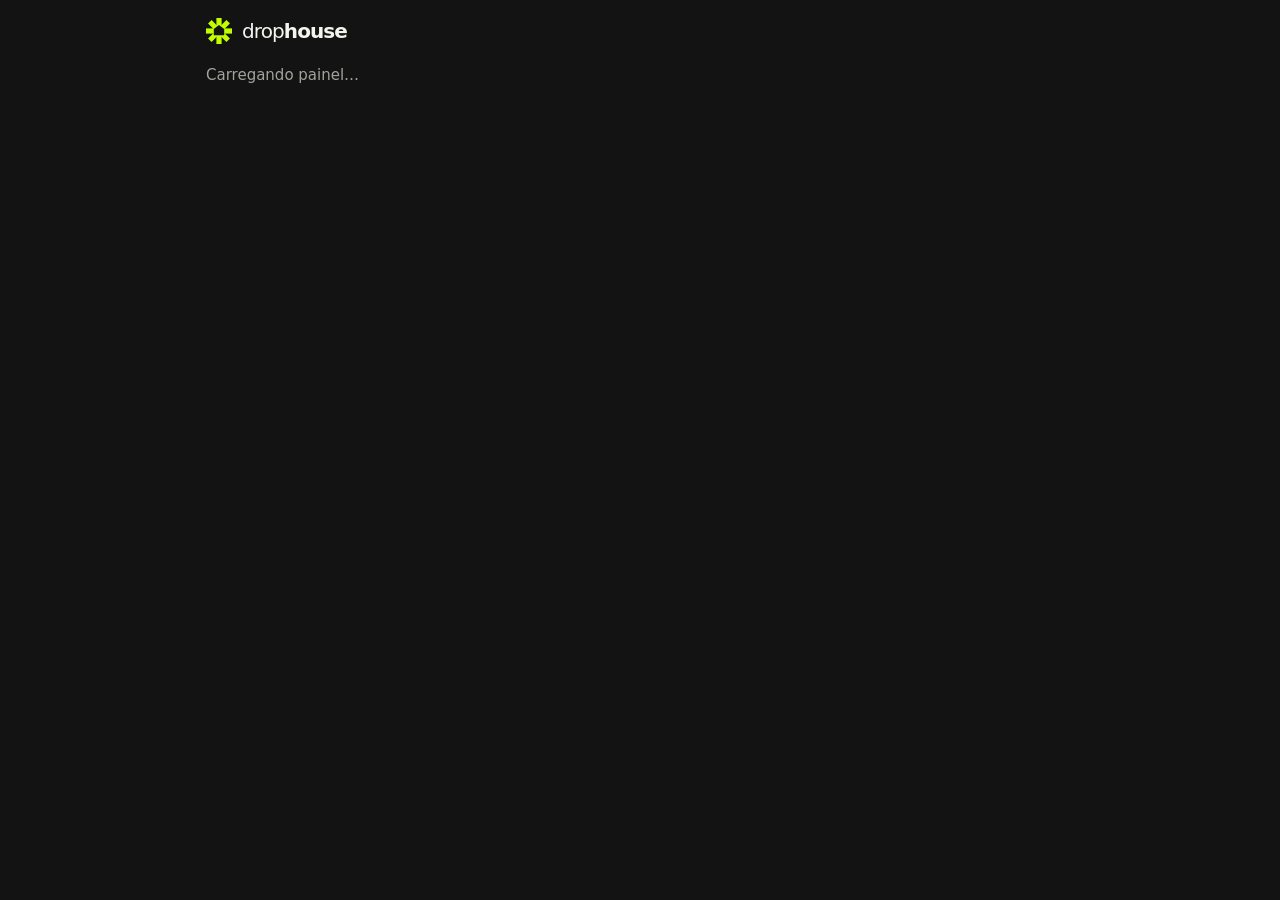
==== app/static/painel.html @ 4dff85c3 "docs+style: fluxo Impeccable (init, document, critique, polish) - PRODUCT.md: usuarios (voluntario e" ====
<!doctype html>
<html lang="pt-BR">
<head>
<meta charset="utf-8">
<meta name="viewport" content="width=device-width,initial-scale=1">
<title>Painel do Servir · DropHouse</title>
<link rel="icon" href="data:image/svg+xml,%3Csvg xmlns='http://www.w3.org/2000/svg' viewBox='0 0 100 100'%3E%3Crect width='100' height='100' rx='18' fill='%23131313'/%3E%3Ccircle cx='50' cy='50' r='26' fill='%23C1FF00'/%3E%3C/svg%3E">
<!-- pagina autocontida: aberta pelo QR code em celulares da rede local, que so enxergam /painel e /painel/dados -->
<style>
/* fonte Anton embutida: os celulares so enxergam /painel, nao /static */
@font-face{font-family:Anton;font-weight:400;font-display:swap;src:url([data-uri]) format('woff2')}
:root{--bg:#131313;--card:#1A1A1A;--card2:#212121;--bord:#2B2B2B;--txt:#F4F4EF;--mut:#A3A39C;
--lima:#C1FF00;--lima-a:rgba(193,255,0,.12);--azul:var(--lima);--verde:var(--lima);--verm:#FF5A47;--lar:#FFB020;color-scheme:dark}
*{box-sizing:border-box}
body{margin:0;background:var(--bg);color:var(--txt);font:15px/1.5 'Inter Tight',system-ui,-apple-system,Segoe UI,Roboto,sans-serif;-webkit-font-smoothing:antialiased}
::selection{background:var(--lima);color:#131313}
a{color:var(--lima)}
.wrap{max-width:900px;margin:0 auto;padding:16px}
h1,h2{font-family:Anton,'Arial Narrow',sans-serif;font-weight:400;text-transform:uppercase}
h1{font-size:1.9rem;line-height:1;margin:0}h2{font-size:1.1rem;letter-spacing:.02em;margin:0 0 .7rem}
h2 .mini{font-family:system-ui,sans-serif;text-transform:none}
.marca{display:flex;align-items:center;gap:10px;margin-bottom:18px;font-size:1.25rem;letter-spacing:-.045em;font-weight:300}
.marca b{font-weight:800}.marca svg{width:26px;height:26px;flex:none}
.top{display:flex;justify-content:space-between;align-items:flex-end;gap:10px;margin-bottom:16px;padding-bottom:14px;border-bottom:1px solid var(--bord)}
.mut{color:var(--mut)}.mini{font-size:.82rem}
.ok{color:var(--lima)}.warn{color:var(--lar)}.bad{color:var(--verm)}
.dot{display:inline-block;width:9px;height:9px;border-radius:50%;background:var(--lima);margin-right:5px;animation:vivo 1.6s ease-in-out infinite}
.dot.off{background:var(--verm);animation:none}
@keyframes vivo{50%{opacity:.35}}
@media(prefers-reduced-motion:reduce){.dot,.pt{animation:none!important}}
.tiles{display:grid;grid-template-columns:repeat(4,1fr);gap:10px;margin-bottom:14px}
@media(max-width:620px){.tiles{grid-template-columns:repeat(2,1fr)}}
.tile{background:var(--card);border:1px solid var(--bord);border-radius:20px;padding:16px 18px}
.tile b{display:block;font-family:Anton,'Arial Narrow',sans-serif;font-weight:400;font-size:2.1rem;line-height:1.05;color:var(--lima);font-variant-numeric:tabular-nums}
.tile span{color:var(--mut);font-size:.8rem}
.card{background:var(--card);border:1px solid var(--bord);border-radius:20px;padding:18px;margin-bottom:14px}
.item{display:flex;align-items:center;gap:10px;justify-content:space-between;padding:10px 12px;border-radius:12px;
background:var(--card2);border:1px solid var(--bord);margin:6px 0}
.item .t{flex:1;min-width:0;overflow-wrap:anywhere}
.item.ocup{border-color:rgba(255,176,32,.55)}
.pill{flex:none;font-size:.72rem;font-weight:800;letter-spacing:.06em;text-transform:uppercase;border-radius:999px;padding:3px 10px;color:#131313;background:#8A8A84}
.pill.livre{background:var(--lima)}.pill.ocupado{background:var(--lar)}.pill.offline{background:var(--verm);color:#131313}
.n{flex:none;font-family:Anton,'Arial Narrow',sans-serif;font-size:1.3rem;font-variant-numeric:tabular-nums}
.chips{display:flex;flex-wrap:wrap;gap:6px}
.chip{background:var(--card2);border:1px solid var(--bord);border-radius:999px;padding:4px 12px}
.chip.agora{border-color:var(--lar)}
progress{-webkit-appearance:none;appearance:none;width:100%;height:8px;margin-top:8px;border:0;border-radius:999px;overflow:hidden;background:var(--card2)}
progress::-webkit-progress-bar{background:var(--card2)}progress::-webkit-progress-value{background:var(--lima);border-radius:999px}
progress::-moz-progress-bar{background:var(--lima)}
.vazio{color:var(--mut);margin:4px 0}
.pt{display:inline-block;width:8px;height:8px;border-radius:50%;background:var(--mut);margin-right:8px;vertical-align:middle}
.pt.concluido{background:var(--lima)}.pt.erro{background:var(--lar)}.pt.rodando{background:var(--lima);animation:vivo 1.6s ease-in-out infinite}
/* quadro de envios ao Drive: o mesmo da tela do PC, juntando todos os PCs */
#uploads{position:fixed;right:12px;bottom:12px;width:330px;max-height:60vh;overflow:auto;background:var(--card);
border:1px solid #3C3C3C;border-radius:20px;box-shadow:0 22px 50px -16px rgba(0,0,0,.8);padding:12px 14px;z-index:60}
@media(max-width:620px){#uploads{left:8px;right:8px;bottom:8px;width:auto;max-height:45vh}}
#uploads .uphead{display:flex;justify-content:space-between;align-items:center;gap:6px;margin-bottom:6px;font-size:.9rem}
#uploads .uphead button{cursor:pointer;border:1px solid #3C3C3C;border-radius:999px;width:28px;height:28px;padding:0;font:inherit;font-weight:700;color:var(--txt);background:transparent}
#uploads progress{height:9px;margin:3px 0}
.upjob{padding:6px 0;border-top:1px solid var(--bord)}.upjob:first-of-type{border-top:0}
.uprow{display:flex;justify-content:space-between;gap:6px}
.upjob.concluido progress::-webkit-progress-value{background:var(--lima)}
.upjob.erro progress::-webkit-progress-value{background:var(--lar)}
.upfiles{font-size:.8rem;margin:2px 0 3px;font-family:ui-monospace,monospace}
.upfiles div{white-space:nowrap;overflow:hidden;text-overflow:ellipsis;opacity:.85}
.hidden{display:none!important}
</style>
</head>
<body>
<div class="wrap"><div class="marca"><svg viewBox="0 0 100 100" aria-hidden="true"><defs><mask id="casa"><rect width="100" height="100" fill="#fff"/><path d="M30 42 50 27.2 70 42V66H30Z" fill="#000"/></mask></defs><g mask="url(#casa)" fill="#C1FF00"><rect x="40" width="20" height="100"/><rect y="40" width="100" height="20"/><rect x="40.5" width="19" height="100" transform="rotate(45 50 50)"/><rect x="40.5" width="19" height="100" transform="rotate(-45 50 50)"/></g></svg><span>drop<b>house</b></span></div><div id="app"><p class="mut">Carregando painel…</p></div></div>
<div id="uploads" class="hidden"></div>
<script>
const $app = document.getElementById('app');
const esc = s => String(s ?? '').replace(/[&<>"']/g, c => ({ '&': '&amp;', '<': '&lt;', '>': '&gt;', '"': '&quot;', "'": '&#39;' }[c]));
let D = null, chegou = 0, online = true;

function dur(s) {
  s = Math.max(0, Math.floor(s)); const h = Math.floor(s / 3600), m = Math.floor(s % 3600 / 60), ss = s % 60;
  if (h) return `${h} h ${String(m).padStart(2, '0')} min`;
  return m ? `${m} min ${String(ss).padStart(2, '0')} s` : `${ss} s`;
}
// o tempo vem do proprio PC (relogios diferentes nao atrapalham) e continua contando aqui entre as atualizacoes
const decorrido = s => dur(s + (performance.now() - chegou) / 1000);
const nomePC = e => `${e.papel === 'lider' ? 'PC Líder' : 'PC Auxiliar'} <span class="mut mini">(${esc(e.estacao || e.nome)})</span>`;
const dataBR = d => (d || '').split('-').reverse().join('/');
const FASE = { selecionando: 'descarregando', copiando: 'copiando as fotos', concluido: 'revisando / enviando ao Drive' };

function frase(a) {
  const quem = a.voluntario ? ` pelo voluntário <b>${esc(a.voluntario)}</b>` : '';
  const prog = a.fase === 'copiando' && a.total ? ` (${a.feitos}/${a.total})` : '';
  return `${nomePC(a)} ocupado${quem}, ${FASE[a.fase] || 'descarregando'}${prog} há <b class="tempo" data-s="${a.segundos}">${decorrido(a.segundos)}</b>`;
}

function desenha() {
  if (!D) return;
  if (D.modo === 'auxiliar') {
    const l = D.lider;
    $app.innerHTML = `<div class="card"><h2>Esta é uma estação auxiliar</h2><p>O painel fica no PC Líder.${l ? ` Abra <a href="http://${esc(l.ip)}:${l.port}/painel">http://${esc(l.ip)}:${l.port}/painel</a>.` : ''}</p></div>`;
    return;
  }
  if (!D.servir) { $app.innerHTML = `<div class="card"><h2>Nenhum Servir ativo</h2><p class="mut">Assim que o líder iniciar um Dia de Servir, o painel aparece aqui sozinho.</p></div>`; return; }
  const g = D.gerais;
  $app.innerHTML = `
  <div class="top"><div><h1>${esc(D.servir.nome)}</h1><div class="mut mini">Painel de acompanhamento · ${esc(dataBR(D.servir.data))}</div></div>
   <div class="mini mut" style="text-align:right"><span class="dot ${online ? '' : 'off'}"></span>${online ? 'ao vivo' : 'sem conexão'}<br>atualizado ${esc(D.atualizado)}</div></div>
  <div class="tiles">
   <div class="tile"><b>${g.total_fotos}</b><span>fotos descarregadas</span></div>
   <div class="tile"><b>${g.ja_descarregaram}/${g.voluntarios}</b><span>voluntários já descarregaram</span></div>
   <div class="tile"><b>${g.pcs_ocupados}</b><span>PC(s) ocupado(s) agora</span></div>
   <div class="tile"><b>${g.pcs_livres}/${g.pcs}</b><span>PC(s) livre(s)${g.pcs_offline ? ` · <span class="bad">${g.pcs_offline} sem resposta</span>` : ''}</span></div>
  </div>
  ${(D.versoes_diferentes || []).length ? `<div class="card" style="border-color:var(--lar)"><b class="warn">PCs com versão diferente do líder (v${esc(D.versao_lider)}):</b> ${D.versoes_diferentes.map(esc).join(', ')}.<br><span class="mini mut">Instale a mesma versão em todos os PCs para que a numeração e as estatísticas fiquem certas.</span></div>` : ''}
  <div class="card"><h2>Descarregando agora</h2>
   ${D.agora.map(a => `<div class="item ocup"><span class="t">${frase(a)}${a.fase === 'copiando' && a.total ? `<progress value="${a.feitos}" max="${a.total}"></progress>` : ''}</span></div>`).join('') || '<p class="vazio">Ninguém descarregando no momento.</p>'}
  </div>
  <div class="card"><h2>Faltam descarregar <span class="mut mini">(${D.faltam.length})</span></h2>
   <div class="chips">${D.faltam.map(f => `<span class="chip ${f.descarregando_agora ? 'agora' : ''}">${esc(f.voluntario)}${f.descarregando_agora ? ' <span class="warn mini">· descarregando agora</span>' : ''}</span>`).join('') || '<p class="vazio ok">Todos os voluntários já descarregaram.</p>'}</div>
  </div>
  <div class="card"><h2>PCs conectados</h2>
   ${D.estacoes.map(e => {
     const a = e.atividade || {}, st = !e.online ? 'offline' : e.sem_suporte ? '' : a.estado;
     const rot = { livre: 'Livre', ocupado: 'Ocupado', offline: 'Sem resposta' }[st] || 'Conectado';
     const det = st === 'ocupado' ? `<br><span class="mini mut">${a.voluntario ? esc(a.voluntario) + ' · ' : ''}há <span class="tempo" data-s="${a.segundos}">${decorrido(a.segundos)}</span></span>`
       : e.sem_suporte ? '<br><span class="mini mut">versão sem status (atualize esta estação)</span>' : '';
     return `<div class="item"><span class="t">${nomePC(e)} <span class="mini mut">${esc(e.ip || '')} · ${e.versao ? 'v' + esc(e.versao) : 'versão ?'}</span>${e.online && e.versao !== D.versao_lider ? ' <span class="mini warn">· versão diferente do líder</span>' : ''}${det}</span><span class="pill ${st}">${rot}</span></div>`;
   }).join('')}
   ${D.estacoes.length === 1 ? '<p class="mut mini">Nenhum PC auxiliar conectado ao líder.</p>' : ''}
  </div>
  <div class="card"><h2>Já descarregaram <span class="mut mini">(${D.ja_descarregaram.length})</span></h2>
   ${D.ja_descarregaram.map(v => `<div class="item"><span class="t"><b>${esc(v.voluntario)}</b><br><span class="mini mut">${v.vezes} descarregamento(s)${Object.keys(v.categorias).length ? ' · ' + Object.entries(v.categorias).map(([c, n]) => `${esc(c)} (${n})`).join(', ') : ''}${v.estacoes.length ? ' · ' + v.estacoes.map(esc).join(', ') : ''}${v.ultimo ? ' · último às ' + esc(v.ultimo.slice(11, 16)) : ''}</span></span><span class="n">${v.fotos} <span class="mini mut">fotos</span></span></div>`).join('') || '<p class="vazio">Ninguém descarregou ainda.</p>'}
  </div>
`;
}

const $up = document.getElementById('uploads');
let upMin = false, upUlt = '';
try { upMin = localStorage.getItem('painelUploadsMin') === '1'; } catch (e) { }
function desenhaUploads() {
  const lista = (D && D.servir && D.uploads) || [];
  const chave = JSON.stringify(lista) + upMin;
  if (chave === upUlt) return; upUlt = chave;   // so redesenha quando muda (nao perde a rolagem)
  if (!lista.length) { $up.classList.add('hidden'); document.body.style.paddingBottom = ''; return; }
  $up.classList.remove('hidden');
  const ativo = j => j.estado === 'fila' || j.estado === 'rodando';
  const ativos = lista.filter(ativo), feitos = lista.reduce((a, j) => a + j.feitos, 0), total = lista.reduce((a, j) => a + j.total, 0);
  const ordem = lista.slice().reverse().sort((a, b) => ativo(b) - ativo(a));   // em andamento primeiro, depois os mais recentes
  $up.innerHTML = `<div class="uphead"><b>${ativos.length ? `Enviando ao Drive · ${ativos.length} em andamento` : 'Envios ao Drive concluídos'}</b><button id="up-min" aria-label="${upMin ? 'Expandir' : 'Minimizar'}">${upMin ? '+' : '−'}</button></div>
    ${upMin ? `<progress value="${total ? feitos / total : 0}" max="1"></progress>` : ordem.map(j => `<div class="upjob ${esc(j.estado)}">
      <div class="uprow"><span><i class="pt ${esc(j.estado)}"></i><b>${esc(j.fotografo)}</b></span><span class="mini">${j.feitos}/${j.total}</span></div>
      <div class="mini mut">${j.papel === 'lider' ? 'PC Líder' : 'PC Auxiliar'} (${esc(j.estacao)})</div>
      <progress value="${j.progresso}" max="1"></progress>
      ${j.estado === 'rodando' && (j.atuais || []).length ? `<div class="upfiles">${j.atuais.map(n => `<div title="${esc(n)}">${esc(n)}</div>`).join('')}</div>` : ''}
      <div class="mini mut">${esc(j.estado === 'concluido' || j.estado === 'erro' ? j.msg : j.estado === 'fila' ? 'Na fila de envio...' : 'Enviando para ' + j.destino)}${j.erros ? ` · <span class="bad">${j.erros} com erro</span>` : ''}</div></div>`).join('')}`;
  $up.querySelector('#up-min').onclick = () => { upMin = !upMin; try { localStorage.setItem('painelUploadsMin', upMin ? '1' : '0'); } catch (e) { } upUlt = ''; desenhaUploads(); };
  // no celular o quadro fica embaixo: deixa espaco para rolar o painel ate o fim
  document.body.style.paddingBottom = innerWidth <= 620 ? ($up.offsetHeight + 16) + 'px' : '';
}

async function atualiza() {
  try {
    const r = await fetch('/painel/dados', { cache: 'no-store' });
    if (!r.ok) throw new Error(r.status);
    D = await r.json(); chegou = performance.now(); online = true;
  } catch (e) { online = false; }
  desenha(); desenhaUploads();
}
// so o tempo muda a cada segundo: atualiza o texto sem redesenhar a pagina
setInterval(() => document.querySelectorAll('.tempo').forEach(t => { t.textContent = decorrido(+t.dataset.s); }), 1000);
setInterval(atualiza, 2000); atualiza();
</script>
</body>
</html>
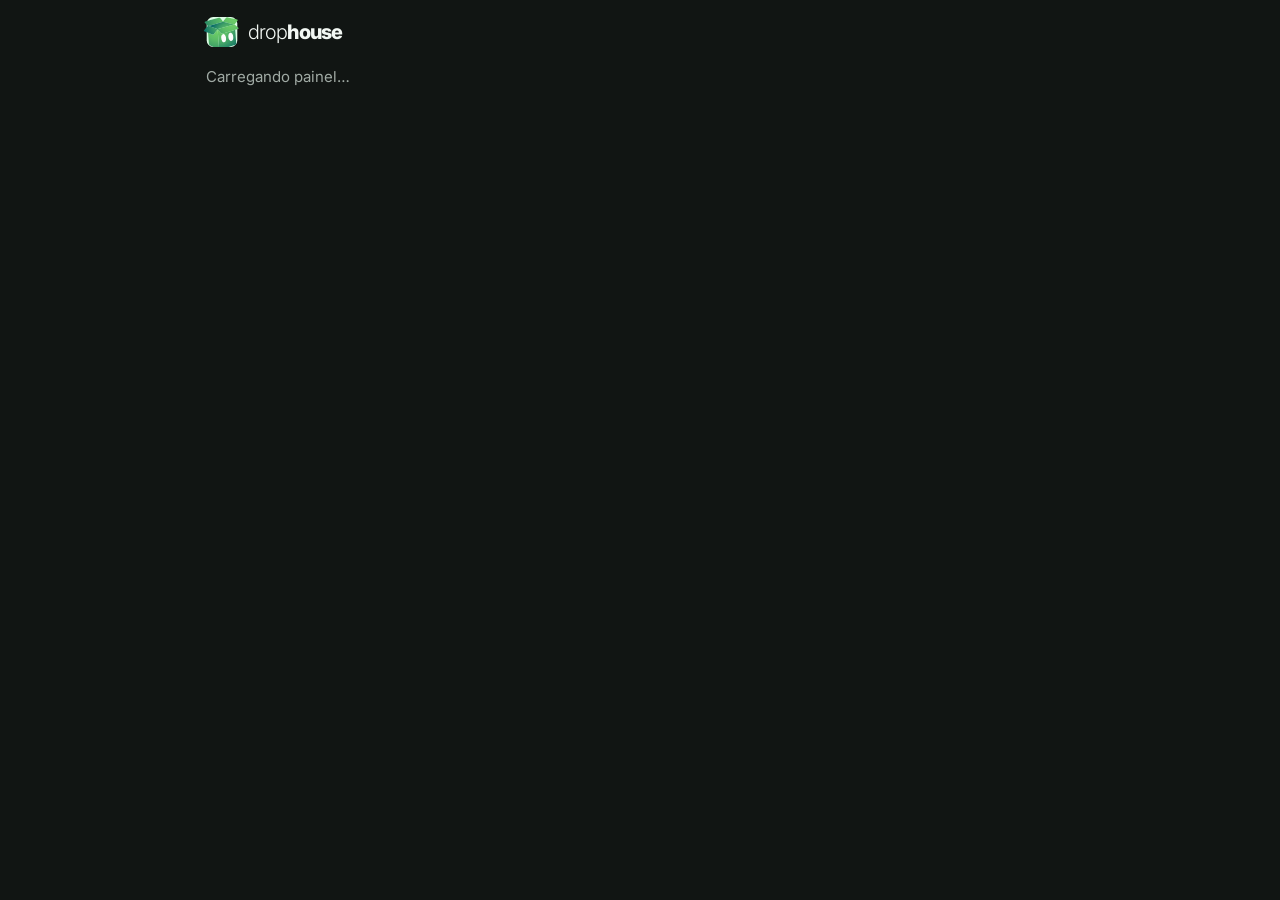
==== commit 0b5b9fba: "design: logo da caixa animado, cores do logo, fonte Inter e formulario mais enxuto - Novo simbolo do" ====
--- a/app/static/painel.html
+++ b/app/static/painel.html
@@ -4,35 +4,54 @@
 <meta charset="utf-8">
 <meta name="viewport" content="width=device-width,initial-scale=1">
 <title>Painel do Servir · DropHouse</title>
-<link rel="icon" href="data:image/svg+xml,%3Csvg xmlns='http://www.w3.org/2000/svg' viewBox='0 0 100 100'%3E%3Crect width='100' height='100' rx='18' fill='%23131313'/%3E%3Ccircle cx='50' cy='50' r='26' fill='%23C1FF00'/%3E%3C/svg%3E">
+<link rel="icon" href="data:image/svg+xml,%3Csvg xmlns=%22http://www.w3.org/2000/svg%22 viewBox=%2256 22 694 682%22%3E%3Cdefs%3E%3CclipPath id=%22dh-recorte%22%3E%3Cpath d=%22M816.16,37.08h-384.31c-3.59,0-7.15.1-10.68.28-24.42-14.74-56.27-23.65-91.1-23.65H-54.25c-76.92,0-139.27,43.47-139.27,97.09v258.45c0,53.62,62.35,97.09,139.27,97.09h125.87v123.87c0,53.62,62.35,97.09,139.27,97.09h384.31c76.92,0,139.27-43.47,139.27-97.09v-100.5h81.68c76.92,0,139.27-43.47,139.27-97.09V134.18c0-53.62-62.35-97.09-139.27-97.09Z%22/%3E%3C/clipPath%3E%3CradialGradient id=%22dh-g1%22 cx=%22329.35%22 cy=%22294.97%22 r=%22623.52%22 gradientTransform=%22translate(-39.03 33.82) rotate(-4.54)%22 gradientUnits=%22userSpaceOnUse%22%3E%3Cstop offset=%220%22 stop-color=%22#70d068%22/%3E%3Cstop offset=%22.17%22 stop-color=%22#6aca67%22/%3E%3Cstop offset=%22.39%22 stop-color=%22#5abb67%22/%3E%3Cstop offset=%22.63%22 stop-color=%22#40a167%22/%3E%3Cstop offset=%22.89%22 stop-color=%22#1c7e67%22/%3E%3Cstop offset=%221%22 stop-color=%22#0b6d67%22/%3E%3C/radialGradient%3E%3CradialGradient id=%22dh-g2%22 href=%22#dh-g1%22 cx=%22329.36%22 cy=%22268.51%22 r=%22571.38%22/%3E%3CradialGradient id=%22dh-g3%22 href=%22#dh-g1%22 cx=%22635.5%22 cy=%22164.16%22 r=%22620.18%22/%3E%3CradialGradient id=%22dh-g4%22 href=%22#dh-g1%22 cx=%22741.71%22 cy=%2221.06%22 r=%22873.48%22/%3E%3CradialGradient id=%22dh-g5%22 href=%22#dh-g1%22 cx=%22564.69%22 cy=%22435.6%22 r=%22399.72%22/%3E%3C/defs%3E%3Crect fill=%22#ddfde6%22 x=%2271.62%22 y=%2238.03%22 width=%22662.86%22 height=%22649.28%22 rx=%22139.27%22/%3E%3Cg clip-path=%22url(#dh-recorte)%22%3E%3Cpath fill=%22url(#dh-g1)%22 d=%22M349.31,749.7c-5.46-.01-10.59-.85-16.11-3.58l-195.29-96.59c-10.98-5.43-17.29-18.47-18.27-29.88l-3.92-45-6.2-86.52-1.48-20.72-4.56-56.84-2.36-31.57,95.7,36.02c11.36,4.27,24.1-1.39,31.33-10.84,25.37-33.18,50.57-65.46,78.34-96.74.6-.69,1.18-.89,1.78-.2l30.02,390.9,2.92,36.69c.68,8.61,2.7,9.74,8.12,14.87Z%22/%3E%3Cpath fill=%22url(#dh-g2)%22 d=%22M691.72,356.32c.81,1.99,1.29,4.62,1.51,7.43l11.9,160.17,6.38,85.01c1,13.29-6.98,27.92-20.19,32.19l-168.18,54.37-147.94,47.21-7.68,2.71c-6.16,2.17-12,4.33-18.22,4.3-5.42-5.13-7.43-6.27-8.12-14.87l-2.92-36.69-30.02-390.9,71.59,80.67c1.59,1.79,3.98,3.27,6.2,4.26l6.34,2.8c9.19,4.07,18.58,2.85,28.43-.03l204.86-59.92,63.35-18.39,3.22,34.48-.53,5.22Z%22/%3E%3Cpath fill=%22url(#dh-g3)%22 d=%22M761.74,287.54c-1.1,3.59-4.35,8.55-9.17,10l-63.54,19.08-63.35,18.39-204.86,59.92c-9.85,2.88-19.24,4.09-28.43.03l-6.34-2.8c-2.22-.99-4.61-2.47-6.2-4.26l-71.59-80.67c-.6-.69-1.18-.49-1.78.2-27.77,31.27-52.97,63.56-78.34,96.74-7.23,9.45-19.97,15.12-31.33,10.84l-95.7-36.02-83.75-32.66c-7.57-2.95-8.2-12.47-5.46-18.02,2.13-4.34,4.47-6.22,7.25-9.56l7.4-8.89c2.49-2.99,5.34-5.75,7.53-8.8,2.04-2.84,4.52-4.57,6.64-7.11,9.58-11.44,19.09-22.39,29.22-33.44l21.74-23.72c1.39-1.51,3.66-1.91,3.83-4.39,5.65.9,12.23-1.66,17.69.2l128.27,43.71,60.85,21.45c4.12,1.45,7.46,2.59,12.22,1.26l310.86-87.09c1.58-2.96,3.96-1.41,5.98-1.95l27.91-7.46,13.93-1.76,45.41,39.3,38.85,33.43c4.03,3.48,5.8,8.98,4.25,14.05Z%22/%3E%3Cpath fill=%22url(#dh-g4)%22 d=%22M741.57,114.64l-19.76,25.36c-6.26,8.03-12.35,15.47-18.74,23.48l-16.22,20.3-10.44,13.62c-.79,1.03-1.98,1.78-2.82,2.06l-.37,1.29-13.93,1.76-42.44-10.91-188.15-49.97-2.55-1.39c-1.01-.55-1.57.75-2.44,1.01l-159.2,47.13-151.31,44.22c-5.46-1.86-12.04.7-17.69-.2l-23.37-24.55-41.25-43.02c-4.44-4.64-5.93-11.37-3.42-16.94,3.03-6.74,8.91-9.87,15.91-11.87l108.79-31.13,184.27-49.36c11.61-3.11,25.24.23,32.31,9.23l22.08,28.15,12.59,16.13,21.32,27.11,8.3-10.5,36.61-43.27,5.16-6.49,11.96-14.24c8.27-11.25,22.37-18.83,36.96-15.56l78.97,17.7c11.11,2.5,21.17,4.37,32.3,6.83l96.4,21.37c5.26,1.16,9.32,4.55,10.91,8.27,1.98,4.61,2.29,10.48-.73,14.36Z%22/%3E%3Cpath fill=%22url(#dh-g5)%22 d=%22M659.3,202.51l-27.91,7.46c-2.03.54-4.4-1.01-5.98,1.95l-310.86,87.09c-4.76,1.33-8.1.19-12.22-1.26l-60.85-21.45-128.27-43.71,151.31-44.22,159.2-47.13c.87-.26,1.44-1.56,2.44-1.01l2.55,1.39,188.15,49.97,42.44,10.91Z%22/%3E%3Cg fill=%22#fdfdfd%22%3E%3Cpath d=%22M625.86,548.77c-13.99,11.01-30.3,11.3-44.54,1.94-41.9-27.54-54.85-124.46-20.61-160.81,12.71-13.49,32.28-14.97,47.68-4.11,34.23,24.13,44.45,83.53,37.16,124.31-2.68,14.97-8.8,28.16-19.69,38.67Z%22/%3E%3Cpath d=%22M478.05,569.5c-11.32,16.48-28.74,22.55-47.64,14.4-8.47-3.65-13.56-11.43-20.8-17.55-16.49-24.93-23.62-54.11-23.97-84.17-.33-28.39,8.83-66.32,37.68-72.71,54.45-12.07,91.02,107.23,54.73,160.03Z%22/%3E%3C/g%3E%3C/g%3E%3C/svg%3E">
 <!-- pagina autocontida: aberta pelo QR code em celulares da rede local, que so enxergam /painel e /painel/dados -->
 <style>
-/* fonte Anton embutida: os celulares so enxergam /painel, nao /static */
-@font-face{font-family:Anton;font-weight:400;font-display:swap;src:url([data-uri]) format('woff2')}
-:root{--bg:#131313;--card:#1A1A1A;--card2:#212121;--bord:#2B2B2B;--txt:#F4F4EF;--mut:#A3A39C;
---lima:#C1FF00;--lima-a:rgba(193,255,0,.12);--azul:var(--lima);--verde:var(--lima);--verm:#FF5A47;--lar:#FFB020;color-scheme:dark}
+/* fonte Inter embutida: os celulares so enxergam /painel, nao /static */
+@font-face{font-family:Inter;font-weight:100 900;font-display:swap;src:url([data-uri]) format('woff2-variations')}
+:root{--bg:#111513;--card:#171C1A;--card2:#1E2422;--bord:#28302D;--txt:#F2F7F3;--mut:#A0AAA4;
+--lima:#70D068;--lima-a:rgba(112,208,104,.13);--azul:var(--lima);--verde:var(--lima);--verm:#FF5A47;--lar:#FFB020;color-scheme:dark}
 *{box-sizing:border-box}
-body{margin:0;background:var(--bg);color:var(--txt);font:15px/1.5 'Inter Tight',system-ui,-apple-system,Segoe UI,Roboto,sans-serif;-webkit-font-smoothing:antialiased}
-::selection{background:var(--lima);color:#131313}
+body{margin:0;background:var(--bg);color:var(--txt);font:15px/1.5 Inter,system-ui,-apple-system,Segoe UI,sans-serif;-webkit-font-smoothing:antialiased}
+::selection{background:var(--lima);color:#0A2E2B}
 a{color:var(--lima)}
 .wrap{max-width:900px;margin:0 auto;padding:16px}
-h1,h2{font-family:Anton,'Arial Narrow',sans-serif;font-weight:400;text-transform:uppercase}
+h1,h2{font-family:Inter,system-ui,sans-serif;font-weight:800;text-transform:uppercase}
 h1{font-size:1.9rem;line-height:1;margin:0}h2{font-size:1.1rem;letter-spacing:.02em;margin:0 0 .7rem}
-h2 .mini{font-family:system-ui,sans-serif;text-transform:none}
+h2 .mini{font-weight:400;text-transform:none}
 .marca{display:flex;align-items:center;gap:10px;margin-bottom:18px;font-size:1.25rem;letter-spacing:-.045em;font-weight:300}
-.marca b{font-weight:800}.marca svg{width:26px;height:26px;flex:none}
+.marca b{font-weight:800}
+/* simbolo animado: mesmo do index (style.css), copiado porque o painel e autocontido */
+.simbolo{width:32px;height:32px;flex:none;overflow:visible}
+.simbolo .dh-caixa{transform-box:view-box;transform-origin:50% 92%;animation:dh-pulo 7s cubic-bezier(.16,1,.3,1) infinite}
+.simbolo .dh-olhos{animation:dh-olhar 7s ease-in-out infinite}
+.simbolo.segue .dh-olhos{animation:none;translate:var(--ox,0) var(--oy,0);transition:translate .12s ease-out}
+/* clique no simbolo: pulo mais alto com os olhos apertados de alegria (app.js poe .pula ate a animacao acabar) */
+.simbolo{cursor:pointer}
+svg.simbolo.pula .dh-caixa{animation:dh-pulinho .9s cubic-bezier(.16,1,.3,1)}
+svg.simbolo.pula .dh-olho{animation:dh-apertar .9s ease-in-out}
+svg.simbolo.pula+.wordmark{animation:dh-esbarra .9s}
+@keyframes dh-pulinho{0%{transform:none}14%{transform:scale(1.1,.86)}42%{transform:translateY(-34%) rotate(-11deg) scale(.94,1.08)}66%{transform:translateY(0) rotate(4deg) scale(1.12,.86)}82%{transform:translateY(-7%) rotate(-1deg) scale(.98,1.03)}100%{transform:none}}
+@keyframes dh-apertar{0%,100%{scale:1 1}20%,70%{scale:1.05 .35}}
+.simbolo .dh-olho{transform-box:fill-box;transform-origin:50% 50%;animation:dh-piscar 7s infinite}
+.marca .wordmark{display:inline-block;transform-origin:0 100%;animation:dh-esbarra 7s infinite}
+@keyframes dh-olhar{0%,10%{translate:0 0}14%,28%{translate:-34px 8px}32%,46%{translate:30px -6px}50%,64%{translate:0 0}70%,86%{translate:22px -14px}92%,100%{translate:0 0}}
+@keyframes dh-piscar{0%,38%,42%,95%,100%{scale:1 1}40%,97%{scale:1 .08}}
+@keyframes dh-pulo{0%,64%{transform:none}68%{transform:scale(1.06,.92)}74%{transform:translateY(-14%) rotate(-7deg) scale(.96,1.05)}80%{transform:translateY(0) rotate(2deg) scale(1.08,.9)}85%{transform:translateY(-3%) rotate(0) scale(.98,1.02)}90%,100%{transform:none}}
+@keyframes dh-esbarra{0%,79%{transform:none}82%{transform:translateX(4px) rotate(2.5deg)}86%{transform:translateX(-1px) rotate(-.8deg)}90%,100%{transform:none}}
 .top{display:flex;justify-content:space-between;align-items:flex-end;gap:10px;margin-bottom:16px;padding-bottom:14px;border-bottom:1px solid var(--bord)}
 .mut{color:var(--mut)}.mini{font-size:.82rem}
 .ok{color:var(--lima)}.warn{color:var(--lar)}.bad{color:var(--verm)}
 .dot{display:inline-block;width:9px;height:9px;border-radius:50%;background:var(--lima);margin-right:5px;animation:vivo 1.6s ease-in-out infinite}
 .dot.off{background:var(--verm);animation:none}
 @keyframes vivo{50%{opacity:.35}}
-@media(prefers-reduced-motion:reduce){.dot,.pt{animation:none!important}}
+@media(prefers-reduced-motion:reduce){.dot,.pt,.simbolo,.simbolo *,.marca .wordmark{animation:none!important}}
 .tiles{display:grid;grid-template-columns:repeat(4,1fr);gap:10px;margin-bottom:14px}
 @media(max-width:620px){.tiles{grid-template-columns:repeat(2,1fr)}}
 .tile{background:var(--card);border:1px solid var(--bord);border-radius:20px;padding:16px 18px}
-.tile b{display:block;font-family:Anton,'Arial Narrow',sans-serif;font-weight:400;font-size:2.1rem;line-height:1.05;color:var(--lima);font-variant-numeric:tabular-nums}
+.tile b{display:block;font-family:Inter,system-ui,sans-serif;font-weight:800;font-size:2.1rem;line-height:1.05;color:var(--lima);font-variant-numeric:tabular-nums}
 .tile span{color:var(--mut);font-size:.8rem}
+.tile.zero b{color:var(--mut)} /* zero nao e destaque: lime so quando ha algo */
 .card{background:var(--card);border:1px solid var(--bord);border-radius:20px;padding:18px;margin-bottom:14px}
 .item{display:flex;align-items:center;gap:10px;justify-content:space-between;padding:10px 12px;border-radius:12px;
 background:var(--card2);border:1px solid var(--bord);margin:6px 0}
@@ -40,7 +59,7 @@
 .item.ocup{border-color:rgba(255,176,32,.55)}
 .pill{flex:none;font-size:.72rem;font-weight:800;letter-spacing:.06em;text-transform:uppercase;border-radius:999px;padding:3px 10px;color:#131313;background:#8A8A84}
 .pill.livre{background:var(--lima)}.pill.ocupado{background:var(--lar)}.pill.offline{background:var(--verm);color:#131313}
-.n{flex:none;font-family:Anton,'Arial Narrow',sans-serif;font-size:1.3rem;font-variant-numeric:tabular-nums}
+.n{flex:none;font-family:Inter,system-ui,sans-serif;font-weight:800;font-size:1.3rem;font-variant-numeric:tabular-nums}
 .chips{display:flex;flex-wrap:wrap;gap:6px}
 .chip{background:var(--card2);border:1px solid var(--bord);border-radius:999px;padding:4px 12px}
 .chip.agora{border-color:var(--lar)}
@@ -67,7 +86,7 @@
 </style>
 </head>
 <body>
-<div class="wrap"><div class="marca"><svg viewBox="0 0 100 100" aria-hidden="true"><defs><mask id="casa"><rect width="100" height="100" fill="#fff"/><path d="M30 42 50 27.2 70 42V66H30Z" fill="#000"/></mask></defs><g mask="url(#casa)" fill="#C1FF00"><rect x="40" width="20" height="100"/><rect y="40" width="100" height="20"/><rect x="40.5" width="19" height="100" transform="rotate(45 50 50)"/><rect x="40.5" width="19" height="100" transform="rotate(-45 50 50)"/></g></svg><span>drop<b>house</b></span></div><div id="app"><p class="mut">Carregando painel…</p></div></div>
+<div class="wrap"><div class="marca"><svg class="simbolo" aria-hidden="true" viewBox="56 22 694 682"><defs><clipPath id="dh-recorte"><path d="M816.16,37.08h-384.31c-3.59,0-7.15.1-10.68.28-24.42-14.74-56.27-23.65-91.1-23.65H-54.25c-76.92,0-139.27,43.47-139.27,97.09v258.45c0,53.62,62.35,97.09,139.27,97.09h125.87v123.87c0,53.62,62.35,97.09,139.27,97.09h384.31c76.92,0,139.27-43.47,139.27-97.09v-100.5h81.68c76.92,0,139.27-43.47,139.27-97.09V134.18c0-53.62-62.35-97.09-139.27-97.09Z"/></clipPath><radialGradient id="dh-g1" cx="329.35" cy="294.97" r="623.52" gradientTransform="translate(-39.03 33.82) rotate(-4.54)" gradientUnits="userSpaceOnUse"><stop offset="0" stop-color="#70d068"/><stop offset=".17" stop-color="#6aca67"/><stop offset=".39" stop-color="#5abb67"/><stop offset=".63" stop-color="#40a167"/><stop offset=".89" stop-color="#1c7e67"/><stop offset="1" stop-color="#0b6d67"/></radialGradient><radialGradient id="dh-g2" href="#dh-g1" cx="329.36" cy="268.51" r="571.38"/><radialGradient id="dh-g3" href="#dh-g1" cx="635.5" cy="164.16" r="620.18"/><radialGradient id="dh-g4" href="#dh-g1" cx="741.71" cy="21.06" r="873.48"/><radialGradient id="dh-g5" href="#dh-g1" cx="564.69" cy="435.6" r="399.72"/></defs><rect fill="#ddfde6" x="71.62" y="38.03" width="662.86" height="649.28" rx="139.27"/><g class="dh-caixa"><g clip-path="url(#dh-recorte)"><path fill="url(#dh-g1)" d="M349.31,749.7c-5.46-.01-10.59-.85-16.11-3.58l-195.29-96.59c-10.98-5.43-17.29-18.47-18.27-29.88l-3.92-45-6.2-86.52-1.48-20.72-4.56-56.84-2.36-31.57,95.7,36.02c11.36,4.27,24.1-1.39,31.33-10.84,25.37-33.18,50.57-65.46,78.34-96.74.6-.69,1.18-.89,1.78-.2l30.02,390.9,2.92,36.69c.68,8.61,2.7,9.74,8.12,14.87Z"/><path fill="url(#dh-g2)" d="M691.72,356.32c.81,1.99,1.29,4.62,1.51,7.43l11.9,160.17,6.38,85.01c1,13.29-6.98,27.92-20.19,32.19l-168.18,54.37-147.94,47.21-7.68,2.71c-6.16,2.17-12,4.33-18.22,4.3-5.42-5.13-7.43-6.27-8.12-14.87l-2.92-36.69-30.02-390.9,71.59,80.67c1.59,1.79,3.98,3.27,6.2,4.26l6.34,2.8c9.19,4.07,18.58,2.85,28.43-.03l204.86-59.92,63.35-18.39,3.22,34.48-.53,5.22Z"/><path fill="url(#dh-g3)" d="M761.74,287.54c-1.1,3.59-4.35,8.55-9.17,10l-63.54,19.08-63.35,18.39-204.86,59.92c-9.85,2.88-19.24,4.09-28.43.03l-6.34-2.8c-2.22-.99-4.61-2.47-6.2-4.26l-71.59-80.67c-.6-.69-1.18-.49-1.78.2-27.77,31.27-52.97,63.56-78.34,96.74-7.23,9.45-19.97,15.12-31.33,10.84l-95.7-36.02-83.75-32.66c-7.57-2.95-8.2-12.47-5.46-18.02,2.13-4.34,4.47-6.22,7.25-9.56l7.4-8.89c2.49-2.99,5.34-5.75,7.53-8.8,2.04-2.84,4.52-4.57,6.64-7.11,9.58-11.44,19.09-22.39,29.22-33.44l21.74-23.72c1.39-1.51,3.66-1.91,3.83-4.39,5.65.9,12.23-1.66,17.69.2l128.27,43.71,60.85,21.45c4.12,1.45,7.46,2.59,12.22,1.26l310.86-87.09c1.58-2.96,3.96-1.41,5.98-1.95l27.91-7.46,13.93-1.76,45.41,39.3,38.85,33.43c4.03,3.48,5.8,8.98,4.25,14.05Z"/><path fill="url(#dh-g4)" d="M741.57,114.64l-19.76,25.36c-6.26,8.03-12.35,15.47-18.74,23.48l-16.22,20.3-10.44,13.62c-.79,1.03-1.98,1.78-2.82,2.06l-.37,1.29-13.93,1.76-42.44-10.91-188.15-49.97-2.55-1.39c-1.01-.55-1.57.75-2.44,1.01l-159.2,47.13-151.31,44.22c-5.46-1.86-12.04.7-17.69-.2l-23.37-24.55-41.25-43.02c-4.44-4.64-5.93-11.37-3.42-16.94,3.03-6.74,8.91-9.87,15.91-11.87l108.79-31.13,184.27-49.36c11.61-3.11,25.24.23,32.31,9.23l22.08,28.15,12.59,16.13,21.32,27.11,8.3-10.5,36.61-43.27,5.16-6.49,11.96-14.24c8.27-11.25,22.37-18.83,36.96-15.56l78.97,17.7c11.11,2.5,21.17,4.37,32.3,6.83l96.4,21.37c5.26,1.16,9.32,4.55,10.91,8.27,1.98,4.61,2.29,10.48-.73,14.36Z"/><path fill="url(#dh-g5)" d="M659.3,202.51l-27.91,7.46c-2.03.54-4.4-1.01-5.98,1.95l-310.86,87.09c-4.76,1.33-8.1.19-12.22-1.26l-60.85-21.45-128.27-43.71,151.31-44.22,159.2-47.13c.87-.26,1.44-1.56,2.44-1.01l2.55,1.39,188.15,49.97,42.44,10.91Z"/><g class="dh-olhos" fill="#fdfdfd"><path class="dh-olho" d="M625.86,548.77c-13.99,11.01-30.3,11.3-44.54,1.94-41.9-27.54-54.85-124.46-20.61-160.81,12.71-13.49,32.28-14.97,47.68-4.11,34.23,24.13,44.45,83.53,37.16,124.31-2.68,14.97-8.8,28.16-19.69,38.67Z"/><path class="dh-olho" d="M478.05,569.5c-11.32,16.48-28.74,22.55-47.64,14.4-8.47-3.65-13.56-11.43-20.8-17.55-16.49-24.93-23.62-54.11-23.97-84.17-.33-28.39,8.83-66.32,37.68-72.71,54.45-12.07,91.02,107.23,54.73,160.03Z"/></g></g></g></svg><span class="wordmark">drop<b>house</b></span></div><div id="app"><p class="mut">Carregando painel…</p></div></div>
 <div id="uploads" class="hidden"></div>
 <script>
 const $app = document.getElementById('app');
@@ -104,10 +123,10 @@
   <div class="top"><div><h1>${esc(D.servir.nome)}</h1><div class="mut mini">Painel de acompanhamento · ${esc(dataBR(D.servir.data))}</div></div>
    <div class="mini mut" style="text-align:right"><span class="dot ${online ? '' : 'off'}"></span>${online ? 'ao vivo' : 'sem conexão'}<br>atualizado ${esc(D.atualizado)}</div></div>
   <div class="tiles">
-   <div class="tile"><b>${g.total_fotos}</b><span>fotos descarregadas</span></div>
-   <div class="tile"><b>${g.ja_descarregaram}/${g.voluntarios}</b><span>voluntários já descarregaram</span></div>
-   <div class="tile"><b>${g.pcs_ocupados}</b><span>PC(s) ocupado(s) agora</span></div>
-   <div class="tile"><b>${g.pcs_livres}/${g.pcs}</b><span>PC(s) livre(s)${g.pcs_offline ? ` · <span class="bad">${g.pcs_offline} sem resposta</span>` : ''}</span></div>
+   <div class="tile ${g.total_fotos ? '' : 'zero'}"><b>${g.total_fotos}</b><span>fotos descarregadas</span></div>
+   <div class="tile ${g.ja_descarregaram ? '' : 'zero'}"><b>${g.ja_descarregaram}/${g.voluntarios}</b><span>voluntários já descarregaram</span></div>
+   <div class="tile ${g.pcs_ocupados ? '' : 'zero'}"><b>${g.pcs_ocupados}</b><span>PC(s) ocupado(s) agora</span></div>
+   <div class="tile ${g.pcs_livres ? '' : 'zero'}"><b>${g.pcs_livres}/${g.pcs}</b><span>PC(s) livre(s)${g.pcs_offline ? ` · <span class="bad">${g.pcs_offline} sem resposta</span>` : ''}</span></div>
   </div>
   ${(D.versoes_diferentes || []).length ? `<div class="card" style="border-color:var(--lar)"><b class="warn">PCs com versão diferente do líder (v${esc(D.versao_lider)}):</b> ${D.versoes_diferentes.map(esc).join(', ')}.<br><span class="mini mut">Instale a mesma versão em todos os PCs para que a numeração e as estatísticas fiquem certas.</span></div>` : ''}
   <div class="card"><h2>Descarregando agora</h2>
@@ -167,6 +186,28 @@
 // so o tempo muda a cada segundo: atualiza o texto sem redesenhar a pagina
 setInterval(() => document.querySelectorAll('.tempo').forEach(t => { t.textContent = decorrido(+t.dataset.s); }), 1000);
 setInterval(atualiza, 2000); atualiza();
+// ---------- olhinhos do simbolo seguem o mouse; com o mouse parado por 3s voltam a olhar em volta ----------
+(() => {
+  const sim = document.querySelector('.simbolo');
+  if (!sim || matchMedia('(prefers-reduced-motion: reduce)').matches) return;
+  let x = 0, y = 0, pedido = 0, parado = 0;
+  // clique: pula de novo a cada clique, mesmo no meio de um pulo (tira a classe, forca o reflow e poe de volta)
+  sim.addEventListener('click', () => { sim.classList.remove('pula'); void sim.getBoundingClientRect(); sim.classList.add('pula'); });
+  sim.querySelector('.dh-caixa').addEventListener('animationend', e => { if (e.animationName === 'dh-pulinho') sim.classList.remove('pula'); });
+  const mira = () => {
+    pedido = 0;
+    const r = sim.getBoundingClientRect();
+    const dx = x - (r.left + r.width / 2), dy = y - (r.top + r.height * .68), d = Math.hypot(dx, dy) || 1, k = Math.min(1, d / 200);
+    sim.style.setProperty('--ox', (dx / d * 36 * k).toFixed(1) + 'px');
+    sim.style.setProperty('--oy', (dy / d * 26 * k).toFixed(1) + 'px');
+    sim.classList.add('segue');
+  };
+  addEventListener('pointermove', e => {
+    x = e.clientX; y = e.clientY;
+    if (!pedido) pedido = requestAnimationFrame(mira);
+    clearTimeout(parado); parado = setTimeout(() => sim.classList.remove('segue'), 3000);
+  }, { passive: true });
+})();
 </script>
 </body>
 </html>
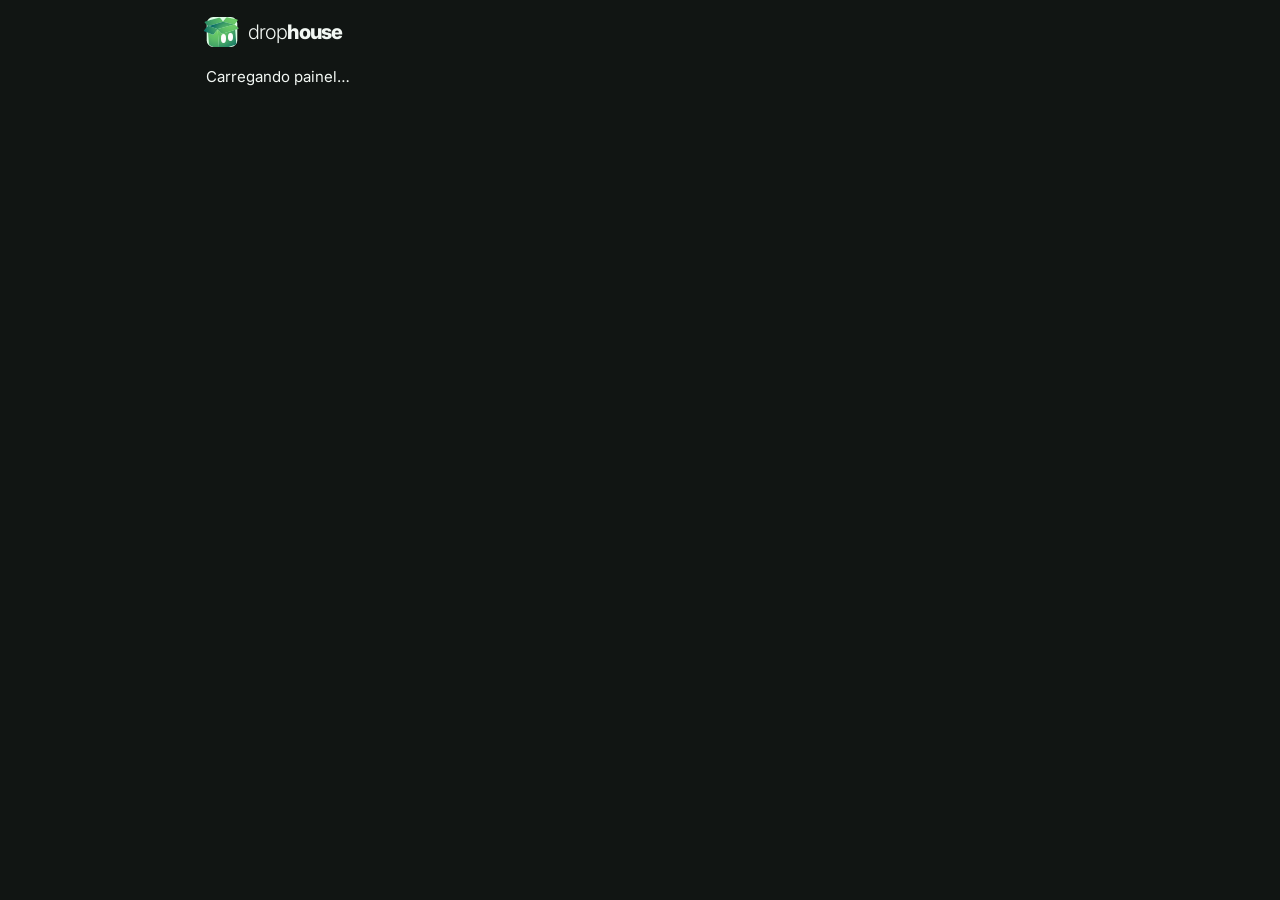
==== commit d95ba364: "feat: auditoria de UX, mascote animado e parar envio ao Drive - Concluido vazio corrigido: trocar de" ====
--- a/app/static/painel.html
+++ b/app/static/painel.html
@@ -16,35 +16,33 @@
 ::selection{background:var(--lima);color:#0A2E2B}
 a{color:var(--lima)}
 .wrap{max-width:900px;margin:0 auto;padding:16px}
-h1,h2{font-family:Inter,system-ui,sans-serif;font-weight:800;text-transform:uppercase}
-h1{font-size:1.9rem;line-height:1;margin:0}h2{font-size:1.1rem;letter-spacing:.02em;margin:0 0 .7rem}
+h1,h2{font-family:Inter,system-ui,sans-serif}
+h1{font-weight:800;text-transform:uppercase}
+h2{font-weight:700;letter-spacing:-.01em}
+h1{font-size:1.9rem;line-height:1;margin:0}h2{font-size:1.1rem;margin:0 0 .7rem}
 h2 .mini{font-weight:400;text-transform:none}
 .marca{display:flex;align-items:center;gap:10px;margin-bottom:18px;font-size:1.25rem;letter-spacing:-.045em;font-weight:300}
 .marca b{font-weight:800}
 /* simbolo animado: mesmo do index (style.css), copiado porque o painel e autocontido */
-.simbolo{width:32px;height:32px;flex:none;overflow:visible}
-.simbolo .dh-caixa{transform-box:view-box;transform-origin:50% 92%;animation:dh-pulo 7s cubic-bezier(.16,1,.3,1) infinite}
+.simbolo{position:relative;display:inline-block;width:32px;height:32px;flex:none;cursor:pointer}
+.simbolo>svg,.dh-caixa>svg{position:absolute;inset:0;width:100%;height:100%;overflow:visible}
+.simbolo .dh-caixa{position:absolute;inset:0;transform-origin:50% 92%;animation:dh-pulo 7s cubic-bezier(.16,1,.3,1) infinite}
+.dh-olhos{position:absolute;inset:0}
+.dh-olho{position:absolute;left:47.5%;top:56.7%;width:15.4%;height:26.2%;border-radius:50%;background:#fdfdfd}
+.dh-olho+.dh-olho{left:69.9%;top:52.3%}
 .simbolo .dh-olhos{animation:dh-olhar 7s ease-in-out infinite}
+.simbolo .dh-olho{animation:dh-piscar 7s infinite}
 .simbolo.segue .dh-olhos{animation:none;translate:var(--ox,0) var(--oy,0);transition:translate .12s ease-out}
-/* clique no simbolo: pulo mais alto com os olhos apertados de alegria (app.js poe .pula ate a animacao acabar) */
-.simbolo{cursor:pointer}
-svg.simbolo.pula .dh-caixa{animation:dh-pulinho .9s cubic-bezier(.16,1,.3,1)}
-svg.simbolo.pula .dh-olho{animation:dh-apertar .9s ease-in-out}
-svg.simbolo.pula+.wordmark{animation:dh-esbarra .9s}
+span.simbolo.pula .dh-caixa{animation:dh-pulinho .9s cubic-bezier(.16,1,.3,1)}
+span.simbolo.pula .dh-olho{animation:dh-apertar .9s ease-in-out}
+span.simbolo.pula+.wordmark{animation:dh-esbarra .9s}
 @keyframes dh-pulinho{0%{transform:none}14%{transform:scale(1.1,.86)}42%{transform:translateY(-34%) rotate(-11deg) scale(.94,1.08)}66%{transform:translateY(0) rotate(4deg) scale(1.12,.86)}82%{transform:translateY(-7%) rotate(-1deg) scale(.98,1.03)}100%{transform:none}}
 @keyframes dh-apertar{0%,100%{scale:1 1}20%,70%{scale:1.05 .35}}
-.simbolo .dh-olho{transform-box:fill-box;transform-origin:50% 50%;animation:dh-piscar 7s infinite}
 .marca .wordmark{display:inline-block;transform-origin:0 100%;animation:dh-esbarra 7s infinite}
-@keyframes dh-olhar{0%,10%{translate:0 0}14%,28%{translate:-34px 8px}32%,46%{translate:30px -6px}50%,64%{translate:0 0}70%,86%{translate:22px -14px}92%,100%{translate:0 0}}
+@keyframes dh-olhar{0%,10%{translate:0 0}14%,28%{translate:-4.9% 1.2%}32%,46%{translate:4.3% -.9%}50%,64%{translate:0 0}70%,86%{translate:3.2% -2.1%}92%,100%{translate:0 0}}
 @keyframes dh-piscar{0%,38%,42%,95%,100%{scale:1 1}40%,97%{scale:1 .08}}
 @keyframes dh-pulo{0%,64%{transform:none}68%{transform:scale(1.06,.92)}74%{transform:translateY(-14%) rotate(-7deg) scale(.96,1.05)}80%{transform:translateY(0) rotate(2deg) scale(1.08,.9)}85%{transform:translateY(-3%) rotate(0) scale(.98,1.02)}90%,100%{transform:none}}
 @keyframes dh-esbarra{0%,79%{transform:none}82%{transform:translateX(4px) rotate(2.5deg)}86%{transform:translateX(-1px) rotate(-.8deg)}90%,100%{transform:none}}
-.top{display:flex;justify-content:space-between;align-items:flex-end;gap:10px;margin-bottom:16px;padding-bottom:14px;border-bottom:1px solid var(--bord)}
-.mut{color:var(--mut)}.mini{font-size:.82rem}
-.ok{color:var(--lima)}.warn{color:var(--lar)}.bad{color:var(--verm)}
-.dot{display:inline-block;width:9px;height:9px;border-radius:50%;background:var(--lima);margin-right:5px;animation:vivo 1.6s ease-in-out infinite}
-.dot.off{background:var(--verm);animation:none}
-@keyframes vivo{50%{opacity:.35}}
 @media(prefers-reduced-motion:reduce){.dot,.pt,.simbolo,.simbolo *,.marca .wordmark{animation:none!important}}
 .tiles{display:grid;grid-template-columns:repeat(4,1fr);gap:10px;margin-bottom:14px}
 @media(max-width:620px){.tiles{grid-template-columns:repeat(2,1fr)}}
@@ -74,6 +72,21 @@
 border:1px solid #3C3C3C;border-radius:20px;box-shadow:0 22px 50px -16px rgba(0,0,0,.8);padding:12px 14px;z-index:60}
 @media(max-width:620px){#uploads{left:8px;right:8px;bottom:8px;width:auto;max-height:45vh}}
 #uploads .uphead{display:flex;justify-content:space-between;align-items:center;gap:6px;margin-bottom:6px;font-size:.9rem}
+/* mascote do envio: a caixa do logo com fotos subindo (mesmo do app; so transform e opacity, em elementos de HTML) */
+#uploads .uphead b{display:flex;align-items:center;gap:8px}
+.mascote{position:relative;display:inline-block;flex:none;width:var(--m);height:var(--m);line-height:0}
+.m-corpo{position:absolute;inset:0;transform-origin:50% 92%}.m-corpo>svg{display:block;width:100%;height:100%;overflow:visible}
+.m-olhos{position:absolute;inset:0}
+.m-olho{position:absolute;left:49.9%;top:51.4%;width:14.1%;height:23.5%;border-radius:50%;background:#fdfdfd}.m-olho+.m-olho{left:70.4%;top:47.4%}
+.m-foto{position:absolute;left:36%;top:-4%;width:26%;height:19%;border-radius:2px;background:#DDFDE6;box-shadow:inset 0 0 0 1px #0B6D67;opacity:0;z-index:1}
+.m-foto:nth-of-type(2){left:28%}.m-foto:nth-of-type(3){left:46%}
+.m-enviando .m-olhos{translate:0 -4.6%}
+.m-enviando .m-foto{animation:m-sobe 1.2s cubic-bezier(.2,.6,.4,1) infinite}
+.m-foto:nth-of-type(2){animation-delay:.4s!important}.m-foto:nth-of-type(3){animation-delay:.8s!important}
+.m-feliz-pula .m-corpo{animation:dh-pulinho .9s cubic-bezier(.16,1,.3,1)}.m-feliz-pula .m-olho{animation:dh-apertar .9s ease-in-out}
+@keyframes m-sobe{0%{opacity:0;transform:translateY(150%)}25%{opacity:1}100%{opacity:0;transform:translateY(-120%)}}
+@media(prefers-reduced-motion:reduce){.mascote *{animation:none!important}}
+.pt.parado{background:var(--mut)}
 #uploads .uphead button{cursor:pointer;border:1px solid #3C3C3C;border-radius:999px;width:28px;height:28px;padding:0;font:inherit;font-weight:700;color:var(--txt);background:transparent}
 #uploads progress{height:9px;margin:3px 0}
 .upjob{padding:6px 0;border-top:1px solid var(--bord)}.upjob:first-of-type{border-top:0}
@@ -86,7 +99,7 @@
 </style>
 </head>
 <body>
-<div class="wrap"><div class="marca"><svg class="simbolo" aria-hidden="true" viewBox="56 22 694 682"><defs><clipPath id="dh-recorte"><path d="M816.16,37.08h-384.31c-3.59,0-7.15.1-10.68.28-24.42-14.74-56.27-23.65-91.1-23.65H-54.25c-76.92,0-139.27,43.47-139.27,97.09v258.45c0,53.62,62.35,97.09,139.27,97.09h125.87v123.87c0,53.62,62.35,97.09,139.27,97.09h384.31c76.92,0,139.27-43.47,139.27-97.09v-100.5h81.68c76.92,0,139.27-43.47,139.27-97.09V134.18c0-53.62-62.35-97.09-139.27-97.09Z"/></clipPath><radialGradient id="dh-g1" cx="329.35" cy="294.97" r="623.52" gradientTransform="translate(-39.03 33.82) rotate(-4.54)" gradientUnits="userSpaceOnUse"><stop offset="0" stop-color="#70d068"/><stop offset=".17" stop-color="#6aca67"/><stop offset=".39" stop-color="#5abb67"/><stop offset=".63" stop-color="#40a167"/><stop offset=".89" stop-color="#1c7e67"/><stop offset="1" stop-color="#0b6d67"/></radialGradient><radialGradient id="dh-g2" href="#dh-g1" cx="329.36" cy="268.51" r="571.38"/><radialGradient id="dh-g3" href="#dh-g1" cx="635.5" cy="164.16" r="620.18"/><radialGradient id="dh-g4" href="#dh-g1" cx="741.71" cy="21.06" r="873.48"/><radialGradient id="dh-g5" href="#dh-g1" cx="564.69" cy="435.6" r="399.72"/></defs><rect fill="#ddfde6" x="71.62" y="38.03" width="662.86" height="649.28" rx="139.27"/><g class="dh-caixa"><g clip-path="url(#dh-recorte)"><path fill="url(#dh-g1)" d="M349.31,749.7c-5.46-.01-10.59-.85-16.11-3.58l-195.29-96.59c-10.98-5.43-17.29-18.47-18.27-29.88l-3.92-45-6.2-86.52-1.48-20.72-4.56-56.84-2.36-31.57,95.7,36.02c11.36,4.27,24.1-1.39,31.33-10.84,25.37-33.18,50.57-65.46,78.34-96.74.6-.69,1.18-.89,1.78-.2l30.02,390.9,2.92,36.69c.68,8.61,2.7,9.74,8.12,14.87Z"/><path fill="url(#dh-g2)" d="M691.72,356.32c.81,1.99,1.29,4.62,1.51,7.43l11.9,160.17,6.38,85.01c1,13.29-6.98,27.92-20.19,32.19l-168.18,54.37-147.94,47.21-7.68,2.71c-6.16,2.17-12,4.33-18.22,4.3-5.42-5.13-7.43-6.27-8.12-14.87l-2.92-36.69-30.02-390.9,71.59,80.67c1.59,1.79,3.98,3.27,6.2,4.26l6.34,2.8c9.19,4.07,18.58,2.85,28.43-.03l204.86-59.92,63.35-18.39,3.22,34.48-.53,5.22Z"/><path fill="url(#dh-g3)" d="M761.74,287.54c-1.1,3.59-4.35,8.55-9.17,10l-63.54,19.08-63.35,18.39-204.86,59.92c-9.85,2.88-19.24,4.09-28.43.03l-6.34-2.8c-2.22-.99-4.61-2.47-6.2-4.26l-71.59-80.67c-.6-.69-1.18-.49-1.78.2-27.77,31.27-52.97,63.56-78.34,96.74-7.23,9.45-19.97,15.12-31.33,10.84l-95.7-36.02-83.75-32.66c-7.57-2.95-8.2-12.47-5.46-18.02,2.13-4.34,4.47-6.22,7.25-9.56l7.4-8.89c2.49-2.99,5.34-5.75,7.53-8.8,2.04-2.84,4.52-4.57,6.64-7.11,9.58-11.44,19.09-22.39,29.22-33.44l21.74-23.72c1.39-1.51,3.66-1.91,3.83-4.39,5.65.9,12.23-1.66,17.69.2l128.27,43.71,60.85,21.45c4.12,1.45,7.46,2.59,12.22,1.26l310.86-87.09c1.58-2.96,3.96-1.41,5.98-1.95l27.91-7.46,13.93-1.76,45.41,39.3,38.85,33.43c4.03,3.48,5.8,8.98,4.25,14.05Z"/><path fill="url(#dh-g4)" d="M741.57,114.64l-19.76,25.36c-6.26,8.03-12.35,15.47-18.74,23.48l-16.22,20.3-10.44,13.62c-.79,1.03-1.98,1.78-2.82,2.06l-.37,1.29-13.93,1.76-42.44-10.91-188.15-49.97-2.55-1.39c-1.01-.55-1.57.75-2.44,1.01l-159.2,47.13-151.31,44.22c-5.46-1.86-12.04.7-17.69-.2l-23.37-24.55-41.25-43.02c-4.44-4.64-5.93-11.37-3.42-16.94,3.03-6.74,8.91-9.87,15.91-11.87l108.79-31.13,184.27-49.36c11.61-3.11,25.24.23,32.31,9.23l22.08,28.15,12.59,16.13,21.32,27.11,8.3-10.5,36.61-43.27,5.16-6.49,11.96-14.24c8.27-11.25,22.37-18.83,36.96-15.56l78.97,17.7c11.11,2.5,21.17,4.37,32.3,6.83l96.4,21.37c5.26,1.16,9.32,4.55,10.91,8.27,1.98,4.61,2.29,10.48-.73,14.36Z"/><path fill="url(#dh-g5)" d="M659.3,202.51l-27.91,7.46c-2.03.54-4.4-1.01-5.98,1.95l-310.86,87.09c-4.76,1.33-8.1.19-12.22-1.26l-60.85-21.45-128.27-43.71,151.31-44.22,159.2-47.13c.87-.26,1.44-1.56,2.44-1.01l2.55,1.39,188.15,49.97,42.44,10.91Z"/><g class="dh-olhos" fill="#fdfdfd"><path class="dh-olho" d="M625.86,548.77c-13.99,11.01-30.3,11.3-44.54,1.94-41.9-27.54-54.85-124.46-20.61-160.81,12.71-13.49,32.28-14.97,47.68-4.11,34.23,24.13,44.45,83.53,37.16,124.31-2.68,14.97-8.8,28.16-19.69,38.67Z"/><path class="dh-olho" d="M478.05,569.5c-11.32,16.48-28.74,22.55-47.64,14.4-8.47-3.65-13.56-11.43-20.8-17.55-16.49-24.93-23.62-54.11-23.97-84.17-.33-28.39,8.83-66.32,37.68-72.71,54.45-12.07,91.02,107.23,54.73,160.03Z"/></g></g></g></svg><span class="wordmark">drop<b>house</b></span></div><div id="app"><p class="mut">Carregando painel…</p></div></div>
+<div class="wrap"><div class="marca"><span class="simbolo" aria-hidden="true"><svg class="dh-fundo" viewBox="56 22 694 682"><defs><clipPath id="dh-recorte"><path d="M816.16,37.08h-384.31c-3.59,0-7.15.1-10.68.28-24.42-14.74-56.27-23.65-91.1-23.65H-54.25c-76.92,0-139.27,43.47-139.27,97.09v258.45c0,53.62,62.35,97.09,139.27,97.09h125.87v123.87c0,53.62,62.35,97.09,139.27,97.09h384.31c76.92,0,139.27-43.47,139.27-97.09v-100.5h81.68c76.92,0,139.27-43.47,139.27-97.09V134.18c0-53.62-62.35-97.09-139.27-97.09Z"/></clipPath><radialGradient id="dh-g1" cx="329.35" cy="294.97" r="623.52" gradientTransform="translate(-39.03 33.82) rotate(-4.54)" gradientUnits="userSpaceOnUse"><stop offset="0" stop-color="#70d068"/><stop offset=".17" stop-color="#6aca67"/><stop offset=".39" stop-color="#5abb67"/><stop offset=".63" stop-color="#40a167"/><stop offset=".89" stop-color="#1c7e67"/><stop offset="1" stop-color="#0b6d67"/></radialGradient><radialGradient id="dh-g2" href="#dh-g1" cx="329.36" cy="268.51" r="571.38"/><radialGradient id="dh-g3" href="#dh-g1" cx="635.5" cy="164.16" r="620.18"/><radialGradient id="dh-g4" href="#dh-g1" cx="741.71" cy="21.06" r="873.48"/><radialGradient id="dh-g5" href="#dh-g1" cx="564.69" cy="435.6" r="399.72"/></defs><rect fill="#ddfde6" x="71.62" y="38.03" width="662.86" height="649.28" rx="139.27"/></svg><span class="dh-caixa"><svg viewBox="56 22 694 682"><g clip-path="url(#dh-recorte)"><path fill="url(#dh-g1)" d="M349.31,749.7c-5.46-.01-10.59-.85-16.11-3.58l-195.29-96.59c-10.98-5.43-17.29-18.47-18.27-29.88l-3.92-45-6.2-86.52-1.48-20.72-4.56-56.84-2.36-31.57,95.7,36.02c11.36,4.27,24.1-1.39,31.33-10.84,25.37-33.18,50.57-65.46,78.34-96.74.6-.69,1.18-.89,1.78-.2l30.02,390.9,2.92,36.69c.68,8.61,2.7,9.74,8.12,14.87Z"/><path fill="url(#dh-g2)" d="M691.72,356.32c.81,1.99,1.29,4.62,1.51,7.43l11.9,160.17,6.38,85.01c1,13.29-6.98,27.92-20.19,32.19l-168.18,54.37-147.94,47.21-7.68,2.71c-6.16,2.17-12,4.33-18.22,4.3-5.42-5.13-7.43-6.27-8.12-14.87l-2.92-36.69-30.02-390.9,71.59,80.67c1.59,1.79,3.98,3.27,6.2,4.26l6.34,2.8c9.19,4.07,18.58,2.85,28.43-.03l204.86-59.92,63.35-18.39,3.22,34.48-.53,5.22Z"/><path fill="url(#dh-g3)" d="M761.74,287.54c-1.1,3.59-4.35,8.55-9.17,10l-63.54,19.08-63.35,18.39-204.86,59.92c-9.85,2.88-19.24,4.09-28.43.03l-6.34-2.8c-2.22-.99-4.61-2.47-6.2-4.26l-71.59-80.67c-.6-.69-1.18-.49-1.78.2-27.77,31.27-52.97,63.56-78.34,96.74-7.23,9.45-19.97,15.12-31.33,10.84l-95.7-36.02-83.75-32.66c-7.57-2.95-8.2-12.47-5.46-18.02,2.13-4.34,4.47-6.22,7.25-9.56l7.4-8.89c2.49-2.99,5.34-5.75,7.53-8.8,2.04-2.84,4.52-4.57,6.64-7.11,9.58-11.44,19.09-22.39,29.22-33.44l21.74-23.72c1.39-1.51,3.66-1.91,3.83-4.39,5.65.9,12.23-1.66,17.69.2l128.27,43.71,60.85,21.45c4.12,1.45,7.46,2.59,12.22,1.26l310.86-87.09c1.58-2.96,3.96-1.41,5.98-1.95l27.91-7.46,13.93-1.76,45.41,39.3,38.85,33.43c4.03,3.48,5.8,8.98,4.25,14.05Z"/><path fill="url(#dh-g4)" d="M741.57,114.64l-19.76,25.36c-6.26,8.03-12.35,15.47-18.74,23.48l-16.22,20.3-10.44,13.62c-.79,1.03-1.98,1.78-2.82,2.06l-.37,1.29-13.93,1.76-42.44-10.91-188.15-49.97-2.55-1.39c-1.01-.55-1.57.75-2.44,1.01l-159.2,47.13-151.31,44.22c-5.46-1.86-12.04.7-17.69-.2l-23.37-24.55-41.25-43.02c-4.44-4.64-5.93-11.37-3.42-16.94,3.03-6.74,8.91-9.87,15.91-11.87l108.79-31.13,184.27-49.36c11.61-3.11,25.24.23,32.31,9.23l22.08,28.15,12.59,16.13,21.32,27.11,8.3-10.5,36.61-43.27,5.16-6.49,11.96-14.24c8.27-11.25,22.37-18.83,36.96-15.56l78.97,17.7c11.11,2.5,21.17,4.37,32.3,6.83l96.4,21.37c5.26,1.16,9.32,4.55,10.91,8.27,1.98,4.61,2.29,10.48-.73,14.36Z"/><path fill="url(#dh-g5)" d="M659.3,202.51l-27.91,7.46c-2.03.54-4.4-1.01-5.98,1.95l-310.86,87.09c-4.76,1.33-8.1.19-12.22-1.26l-60.85-21.45-128.27-43.71,151.31-44.22,159.2-47.13c.87-.26,1.44-1.56,2.44-1.01l2.55,1.39,188.15,49.97,42.44,10.91Z"/></g></svg><span class="dh-olhos"><i class="dh-olho"></i><i class="dh-olho"></i></span></span></span><span class="wordmark">drop<b>house</b></span></div><div id="app"><p class="mut">Carregando painel…</p></div></div>
 <div id="uploads" class="hidden"></div>
 <script>
 const $app = document.getElementById('app');
@@ -163,14 +176,29 @@
   const ativo = j => j.estado === 'fila' || j.estado === 'rodando';
   const ativos = lista.filter(ativo), feitos = lista.reduce((a, j) => a + j.feitos, 0), total = lista.reduce((a, j) => a + j.total, 0);
   const ordem = lista.slice().reverse().sort((a, b) => ativo(b) - ativo(a));   // em andamento primeiro, depois os mais recentes
-  $up.innerHTML = `<div class="uphead"><b>${ativos.length ? `Enviando ao Drive · ${ativos.length} em andamento` : 'Envios ao Drive concluídos'}</b><button id="up-min" aria-label="${upMin ? 'Expandir' : 'Minimizar'}">${upMin ? '+' : '−'}</button></div>
+  // o cabecalho (com o mascote) e montado uma vez: a animacao nao recomeca a cada atualizacao
+  if (!$up.firstChild) {
+    const caixa = document.querySelector('.simbolo .dh-caixa svg');
+    const desenho = caixa ? caixa.innerHTML.replace(' clip-path="url(#dh-recorte)"', '') : '';
+    $up.innerHTML = `<div class="uphead"><b><span class="mascote m-parado" style="--m:26px" aria-hidden="true"><i class="m-foto"></i><i class="m-foto"></i><i class="m-foto"></i><span class="m-corpo"><svg viewBox="6 18 760 760">${desenho}</svg><span class="m-olhos"><i class="m-olho"></i><i class="m-olho"></i></span></span></span><span id="up-tit"></span></b><button id="up-min"></button></div><div id="up-corpo"></div>`;
+    $up.querySelector('#up-min').onclick = () => { upMin = !upMin; try { localStorage.setItem('painelUploadsMin', upMin ? '1' : '0'); } catch (e) { } upUlt = ''; desenhaUploads(); };
+  }
+  $up.querySelector('#up-tit').textContent = ativos.length ? `Enviando ao Drive · ${ativos.length} em andamento` : 'Envios ao Drive concluídos';
+  const bm = $up.querySelector('#up-min'); bm.textContent = upMin ? '+' : '−'; bm.setAttribute('aria-label', upMin ? 'Expandir' : 'Minimizar');
+  // mascote: fotos subindo enquanto envia; acabou tudo (sem parar no meio): pulinho de alegria
+  const m = $up.querySelector('.mascote'), estado = ativos.length ? 'enviando' : 'parado';
+  if (m.dataset.e !== estado) {
+    const festa = m.dataset.e === 'enviando' && lista.every(j => j.estado === 'concluido');
+    m.dataset.e = estado; m.className = 'mascote m-' + (festa ? 'feliz-pula' : estado);
+    if (festa) m.addEventListener('animationend', () => { m.className = 'mascote m-parado'; }, { once: true });
+  }
+  $up.querySelector('#up-corpo').innerHTML = `
     ${upMin ? `<progress value="${total ? feitos / total : 0}" max="1"></progress>` : ordem.map(j => `<div class="upjob ${esc(j.estado)}">
       <div class="uprow"><span><i class="pt ${esc(j.estado)}"></i><b>${esc(j.fotografo)}</b></span><span class="mini">${j.feitos}/${j.total}</span></div>
       <div class="mini mut">${j.papel === 'lider' ? 'PC Líder' : 'PC Auxiliar'} (${esc(j.estacao)})</div>
       <progress value="${j.progresso}" max="1"></progress>
       ${j.estado === 'rodando' && (j.atuais || []).length ? `<div class="upfiles">${j.atuais.map(n => `<div title="${esc(n)}">${esc(n)}</div>`).join('')}</div>` : ''}
-      <div class="mini mut">${esc(j.estado === 'concluido' || j.estado === 'erro' ? j.msg : j.estado === 'fila' ? 'Na fila de envio...' : 'Enviando para ' + j.destino)}${j.erros ? ` · <span class="bad">${j.erros} com erro</span>` : ''}</div></div>`).join('')}`;
-  $up.querySelector('#up-min').onclick = () => { upMin = !upMin; try { localStorage.setItem('painelUploadsMin', upMin ? '1' : '0'); } catch (e) { } upUlt = ''; desenhaUploads(); };
+      <div class="mini mut">${esc(['concluido', 'erro', 'parado'].includes(j.estado) || j.parar ? j.msg : j.estado === 'fila' ? 'Na fila de envio...' : 'Enviando para ' + j.destino)}${j.erros ? ` · <span class="bad">${j.erros} com erro</span>` : ''}</div></div>`).join('')}`;
   // no celular o quadro fica embaixo: deixa espaco para rolar o painel ate o fim
   document.body.style.paddingBottom = innerWidth <= 620 ? ($up.offsetHeight + 16) + 'px' : '';
 }
@@ -198,8 +226,8 @@
     pedido = 0;
     const r = sim.getBoundingClientRect();
     const dx = x - (r.left + r.width / 2), dy = y - (r.top + r.height * .68), d = Math.hypot(dx, dy) || 1, k = Math.min(1, d / 200);
-    sim.style.setProperty('--ox', (dx / d * 36 * k).toFixed(1) + 'px');
-    sim.style.setProperty('--oy', (dy / d * 26 * k).toFixed(1) + 'px');
+    sim.style.setProperty('--ox', (dx / d * 5.2 * k).toFixed(2) + '%');
+    sim.style.setProperty('--oy', (dy / d * 3.8 * k).toFixed(2) + '%');
     sim.classList.add('segue');
   };
   addEventListener('pointermove', e => {
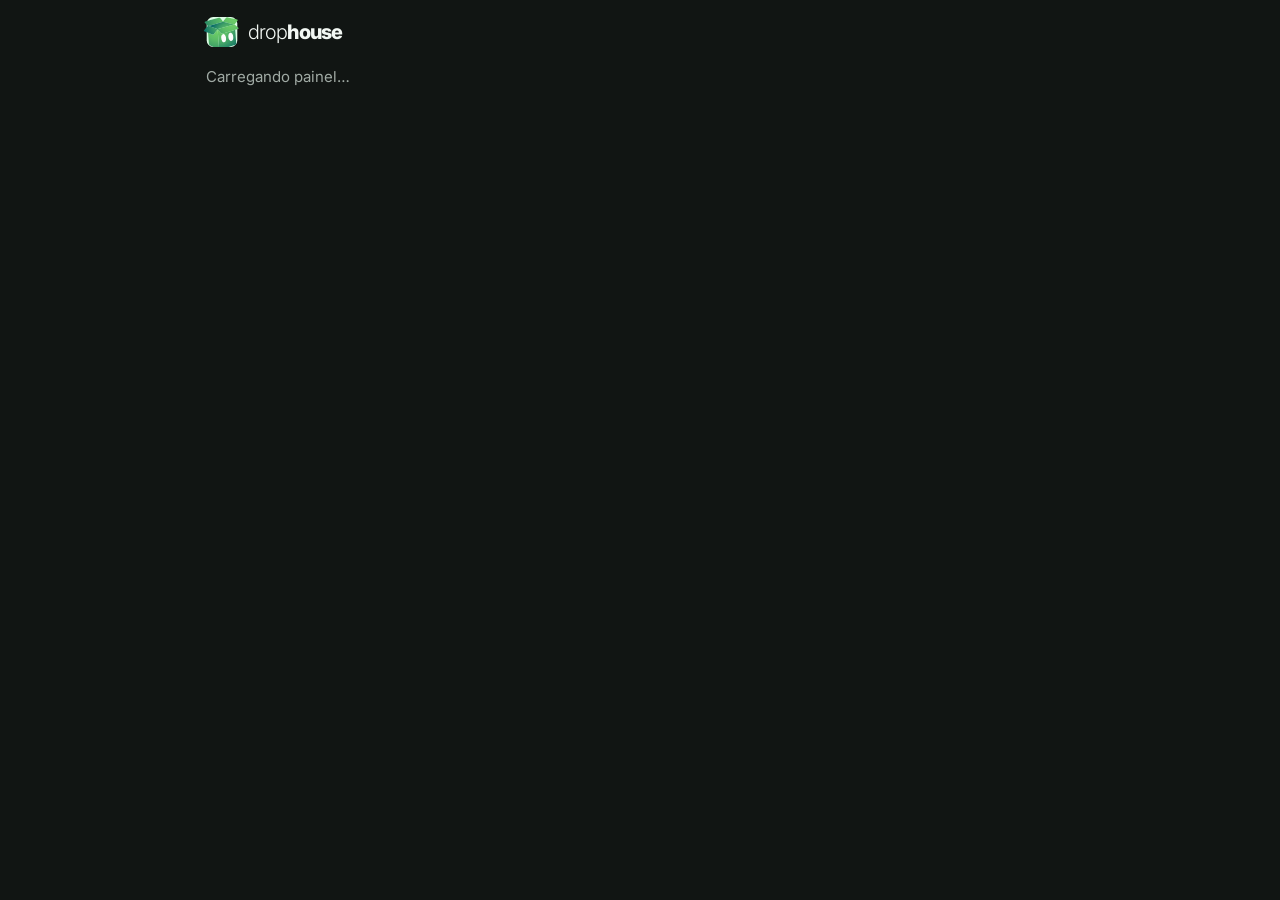
==== commit 4960f697: "Merge pull request #22 from HOUSE-DE-CRIATIVIDADE/design/logo-animado Logo da caixa animado, cores d" ====
--- a/app/static/painel.html
+++ b/app/static/painel.html
@@ -16,33 +16,35 @@
 ::selection{background:var(--lima);color:#0A2E2B}
 a{color:var(--lima)}
 .wrap{max-width:900px;margin:0 auto;padding:16px}
-h1,h2{font-family:Inter,system-ui,sans-serif}
-h1{font-weight:800;text-transform:uppercase}
-h2{font-weight:700;letter-spacing:-.01em}
-h1{font-size:1.9rem;line-height:1;margin:0}h2{font-size:1.1rem;margin:0 0 .7rem}
+h1,h2{font-family:Inter,system-ui,sans-serif;font-weight:800;text-transform:uppercase}
+h1{font-size:1.9rem;line-height:1;margin:0}h2{font-size:1.1rem;letter-spacing:.02em;margin:0 0 .7rem}
 h2 .mini{font-weight:400;text-transform:none}
 .marca{display:flex;align-items:center;gap:10px;margin-bottom:18px;font-size:1.25rem;letter-spacing:-.045em;font-weight:300}
 .marca b{font-weight:800}
 /* simbolo animado: mesmo do index (style.css), copiado porque o painel e autocontido */
-.simbolo{position:relative;display:inline-block;width:32px;height:32px;flex:none;cursor:pointer}
-.simbolo>svg,.dh-caixa>svg{position:absolute;inset:0;width:100%;height:100%;overflow:visible}
-.simbolo .dh-caixa{position:absolute;inset:0;transform-origin:50% 92%;animation:dh-pulo 7s cubic-bezier(.16,1,.3,1) infinite}
-.dh-olhos{position:absolute;inset:0}
-.dh-olho{position:absolute;left:47.5%;top:56.7%;width:15.4%;height:26.2%;border-radius:50%;background:#fdfdfd}
-.dh-olho+.dh-olho{left:69.9%;top:52.3%}
+.simbolo{width:32px;height:32px;flex:none;overflow:visible}
+.simbolo .dh-caixa{transform-box:view-box;transform-origin:50% 92%;animation:dh-pulo 7s cubic-bezier(.16,1,.3,1) infinite}
 .simbolo .dh-olhos{animation:dh-olhar 7s ease-in-out infinite}
-.simbolo .dh-olho{animation:dh-piscar 7s infinite}
 .simbolo.segue .dh-olhos{animation:none;translate:var(--ox,0) var(--oy,0);transition:translate .12s ease-out}
-span.simbolo.pula .dh-caixa{animation:dh-pulinho .9s cubic-bezier(.16,1,.3,1)}
-span.simbolo.pula .dh-olho{animation:dh-apertar .9s ease-in-out}
-span.simbolo.pula+.wordmark{animation:dh-esbarra .9s}
+/* clique no simbolo: pulo mais alto com os olhos apertados de alegria (app.js poe .pula ate a animacao acabar) */
+.simbolo{cursor:pointer}
+svg.simbolo.pula .dh-caixa{animation:dh-pulinho .9s cubic-bezier(.16,1,.3,1)}
+svg.simbolo.pula .dh-olho{animation:dh-apertar .9s ease-in-out}
+svg.simbolo.pula+.wordmark{animation:dh-esbarra .9s}
 @keyframes dh-pulinho{0%{transform:none}14%{transform:scale(1.1,.86)}42%{transform:translateY(-34%) rotate(-11deg) scale(.94,1.08)}66%{transform:translateY(0) rotate(4deg) scale(1.12,.86)}82%{transform:translateY(-7%) rotate(-1deg) scale(.98,1.03)}100%{transform:none}}
 @keyframes dh-apertar{0%,100%{scale:1 1}20%,70%{scale:1.05 .35}}
+.simbolo .dh-olho{transform-box:fill-box;transform-origin:50% 50%;animation:dh-piscar 7s infinite}
 .marca .wordmark{display:inline-block;transform-origin:0 100%;animation:dh-esbarra 7s infinite}
-@keyframes dh-olhar{0%,10%{translate:0 0}14%,28%{translate:-4.9% 1.2%}32%,46%{translate:4.3% -.9%}50%,64%{translate:0 0}70%,86%{translate:3.2% -2.1%}92%,100%{translate:0 0}}
+@keyframes dh-olhar{0%,10%{translate:0 0}14%,28%{translate:-34px 8px}32%,46%{translate:30px -6px}50%,64%{translate:0 0}70%,86%{translate:22px -14px}92%,100%{translate:0 0}}
 @keyframes dh-piscar{0%,38%,42%,95%,100%{scale:1 1}40%,97%{scale:1 .08}}
 @keyframes dh-pulo{0%,64%{transform:none}68%{transform:scale(1.06,.92)}74%{transform:translateY(-14%) rotate(-7deg) scale(.96,1.05)}80%{transform:translateY(0) rotate(2deg) scale(1.08,.9)}85%{transform:translateY(-3%) rotate(0) scale(.98,1.02)}90%,100%{transform:none}}
 @keyframes dh-esbarra{0%,79%{transform:none}82%{transform:translateX(4px) rotate(2.5deg)}86%{transform:translateX(-1px) rotate(-.8deg)}90%,100%{transform:none}}
+.top{display:flex;justify-content:space-between;align-items:flex-end;gap:10px;margin-bottom:16px;padding-bottom:14px;border-bottom:1px solid var(--bord)}
+.mut{color:var(--mut)}.mini{font-size:.82rem}
+.ok{color:var(--lima)}.warn{color:var(--lar)}.bad{color:var(--verm)}
+.dot{display:inline-block;width:9px;height:9px;border-radius:50%;background:var(--lima);margin-right:5px;animation:vivo 1.6s ease-in-out infinite}
+.dot.off{background:var(--verm);animation:none}
+@keyframes vivo{50%{opacity:.35}}
 @media(prefers-reduced-motion:reduce){.dot,.pt,.simbolo,.simbolo *,.marca .wordmark{animation:none!important}}
 .tiles{display:grid;grid-template-columns:repeat(4,1fr);gap:10px;margin-bottom:14px}
 @media(max-width:620px){.tiles{grid-template-columns:repeat(2,1fr)}}
@@ -72,21 +74,6 @@
 border:1px solid #3C3C3C;border-radius:20px;box-shadow:0 22px 50px -16px rgba(0,0,0,.8);padding:12px 14px;z-index:60}
 @media(max-width:620px){#uploads{left:8px;right:8px;bottom:8px;width:auto;max-height:45vh}}
 #uploads .uphead{display:flex;justify-content:space-between;align-items:center;gap:6px;margin-bottom:6px;font-size:.9rem}
-/* mascote do envio: a caixa do logo com fotos subindo (mesmo do app; so transform e opacity, em elementos de HTML) */
-#uploads .uphead b{display:flex;align-items:center;gap:8px}
-.mascote{position:relative;display:inline-block;flex:none;width:var(--m);height:var(--m);line-height:0}
-.m-corpo{position:absolute;inset:0;transform-origin:50% 92%}.m-corpo>svg{display:block;width:100%;height:100%;overflow:visible}
-.m-olhos{position:absolute;inset:0}
-.m-olho{position:absolute;left:49.9%;top:51.4%;width:14.1%;height:23.5%;border-radius:50%;background:#fdfdfd}.m-olho+.m-olho{left:70.4%;top:47.4%}
-.m-foto{position:absolute;left:36%;top:-4%;width:26%;height:19%;border-radius:2px;background:#DDFDE6;box-shadow:inset 0 0 0 1px #0B6D67;opacity:0;z-index:1}
-.m-foto:nth-of-type(2){left:28%}.m-foto:nth-of-type(3){left:46%}
-.m-enviando .m-olhos{translate:0 -4.6%}
-.m-enviando .m-foto{animation:m-sobe 1.2s cubic-bezier(.2,.6,.4,1) infinite}
-.m-foto:nth-of-type(2){animation-delay:.4s!important}.m-foto:nth-of-type(3){animation-delay:.8s!important}
-.m-feliz-pula .m-corpo{animation:dh-pulinho .9s cubic-bezier(.16,1,.3,1)}.m-feliz-pula .m-olho{animation:dh-apertar .9s ease-in-out}
-@keyframes m-sobe{0%{opacity:0;transform:translateY(150%)}25%{opacity:1}100%{opacity:0;transform:translateY(-120%)}}
-@media(prefers-reduced-motion:reduce){.mascote *{animation:none!important}}
-.pt.parado{background:var(--mut)}
 #uploads .uphead button{cursor:pointer;border:1px solid #3C3C3C;border-radius:999px;width:28px;height:28px;padding:0;font:inherit;font-weight:700;color:var(--txt);background:transparent}
 #uploads progress{height:9px;margin:3px 0}
 .upjob{padding:6px 0;border-top:1px solid var(--bord)}.upjob:first-of-type{border-top:0}
@@ -99,7 +86,7 @@
 </style>
 </head>
 <body>
-<div class="wrap"><div class="marca"><span class="simbolo" aria-hidden="true"><svg class="dh-fundo" viewBox="56 22 694 682"><defs><clipPath id="dh-recorte"><path d="M816.16,37.08h-384.31c-3.59,0-7.15.1-10.68.28-24.42-14.74-56.27-23.65-91.1-23.65H-54.25c-76.92,0-139.27,43.47-139.27,97.09v258.45c0,53.62,62.35,97.09,139.27,97.09h125.87v123.87c0,53.62,62.35,97.09,139.27,97.09h384.31c76.92,0,139.27-43.47,139.27-97.09v-100.5h81.68c76.92,0,139.27-43.47,139.27-97.09V134.18c0-53.62-62.35-97.09-139.27-97.09Z"/></clipPath><radialGradient id="dh-g1" cx="329.35" cy="294.97" r="623.52" gradientTransform="translate(-39.03 33.82) rotate(-4.54)" gradientUnits="userSpaceOnUse"><stop offset="0" stop-color="#70d068"/><stop offset=".17" stop-color="#6aca67"/><stop offset=".39" stop-color="#5abb67"/><stop offset=".63" stop-color="#40a167"/><stop offset=".89" stop-color="#1c7e67"/><stop offset="1" stop-color="#0b6d67"/></radialGradient><radialGradient id="dh-g2" href="#dh-g1" cx="329.36" cy="268.51" r="571.38"/><radialGradient id="dh-g3" href="#dh-g1" cx="635.5" cy="164.16" r="620.18"/><radialGradient id="dh-g4" href="#dh-g1" cx="741.71" cy="21.06" r="873.48"/><radialGradient id="dh-g5" href="#dh-g1" cx="564.69" cy="435.6" r="399.72"/></defs><rect fill="#ddfde6" x="71.62" y="38.03" width="662.86" height="649.28" rx="139.27"/></svg><span class="dh-caixa"><svg viewBox="56 22 694 682"><g clip-path="url(#dh-recorte)"><path fill="url(#dh-g1)" d="M349.31,749.7c-5.46-.01-10.59-.85-16.11-3.58l-195.29-96.59c-10.98-5.43-17.29-18.47-18.27-29.88l-3.92-45-6.2-86.52-1.48-20.72-4.56-56.84-2.36-31.57,95.7,36.02c11.36,4.27,24.1-1.39,31.33-10.84,25.37-33.18,50.57-65.46,78.34-96.74.6-.69,1.18-.89,1.78-.2l30.02,390.9,2.92,36.69c.68,8.61,2.7,9.74,8.12,14.87Z"/><path fill="url(#dh-g2)" d="M691.72,356.32c.81,1.99,1.29,4.62,1.51,7.43l11.9,160.17,6.38,85.01c1,13.29-6.98,27.92-20.19,32.19l-168.18,54.37-147.94,47.21-7.68,2.71c-6.16,2.17-12,4.33-18.22,4.3-5.42-5.13-7.43-6.27-8.12-14.87l-2.92-36.69-30.02-390.9,71.59,80.67c1.59,1.79,3.98,3.27,6.2,4.26l6.34,2.8c9.19,4.07,18.58,2.85,28.43-.03l204.86-59.92,63.35-18.39,3.22,34.48-.53,5.22Z"/><path fill="url(#dh-g3)" d="M761.74,287.54c-1.1,3.59-4.35,8.55-9.17,10l-63.54,19.08-63.35,18.39-204.86,59.92c-9.85,2.88-19.24,4.09-28.43.03l-6.34-2.8c-2.22-.99-4.61-2.47-6.2-4.26l-71.59-80.67c-.6-.69-1.18-.49-1.78.2-27.77,31.27-52.97,63.56-78.34,96.74-7.23,9.45-19.97,15.12-31.33,10.84l-95.7-36.02-83.75-32.66c-7.57-2.95-8.2-12.47-5.46-18.02,2.13-4.34,4.47-6.22,7.25-9.56l7.4-8.89c2.49-2.99,5.34-5.75,7.53-8.8,2.04-2.84,4.52-4.57,6.64-7.11,9.58-11.44,19.09-22.39,29.22-33.44l21.74-23.72c1.39-1.51,3.66-1.91,3.83-4.39,5.65.9,12.23-1.66,17.69.2l128.27,43.71,60.85,21.45c4.12,1.45,7.46,2.59,12.22,1.26l310.86-87.09c1.58-2.96,3.96-1.41,5.98-1.95l27.91-7.46,13.93-1.76,45.41,39.3,38.85,33.43c4.03,3.48,5.8,8.98,4.25,14.05Z"/><path fill="url(#dh-g4)" d="M741.57,114.64l-19.76,25.36c-6.26,8.03-12.35,15.47-18.74,23.48l-16.22,20.3-10.44,13.62c-.79,1.03-1.98,1.78-2.82,2.06l-.37,1.29-13.93,1.76-42.44-10.91-188.15-49.97-2.55-1.39c-1.01-.55-1.57.75-2.44,1.01l-159.2,47.13-151.31,44.22c-5.46-1.86-12.04.7-17.69-.2l-23.37-24.55-41.25-43.02c-4.44-4.64-5.93-11.37-3.42-16.94,3.03-6.74,8.91-9.87,15.91-11.87l108.79-31.13,184.27-49.36c11.61-3.11,25.24.23,32.31,9.23l22.08,28.15,12.59,16.13,21.32,27.11,8.3-10.5,36.61-43.27,5.16-6.49,11.96-14.24c8.27-11.25,22.37-18.83,36.96-15.56l78.97,17.7c11.11,2.5,21.17,4.37,32.3,6.83l96.4,21.37c5.26,1.16,9.32,4.55,10.91,8.27,1.98,4.61,2.29,10.48-.73,14.36Z"/><path fill="url(#dh-g5)" d="M659.3,202.51l-27.91,7.46c-2.03.54-4.4-1.01-5.98,1.95l-310.86,87.09c-4.76,1.33-8.1.19-12.22-1.26l-60.85-21.45-128.27-43.71,151.31-44.22,159.2-47.13c.87-.26,1.44-1.56,2.44-1.01l2.55,1.39,188.15,49.97,42.44,10.91Z"/></g></svg><span class="dh-olhos"><i class="dh-olho"></i><i class="dh-olho"></i></span></span></span><span class="wordmark">drop<b>house</b></span></div><div id="app"><p class="mut">Carregando painel…</p></div></div>
+<div class="wrap"><div class="marca"><svg class="simbolo" aria-hidden="true" viewBox="56 22 694 682"><defs><clipPath id="dh-recorte"><path d="M816.16,37.08h-384.31c-3.59,0-7.15.1-10.68.28-24.42-14.74-56.27-23.65-91.1-23.65H-54.25c-76.92,0-139.27,43.47-139.27,97.09v258.45c0,53.62,62.35,97.09,139.27,97.09h125.87v123.87c0,53.62,62.35,97.09,139.27,97.09h384.31c76.92,0,139.27-43.47,139.27-97.09v-100.5h81.68c76.92,0,139.27-43.47,139.27-97.09V134.18c0-53.62-62.35-97.09-139.27-97.09Z"/></clipPath><radialGradient id="dh-g1" cx="329.35" cy="294.97" r="623.52" gradientTransform="translate(-39.03 33.82) rotate(-4.54)" gradientUnits="userSpaceOnUse"><stop offset="0" stop-color="#70d068"/><stop offset=".17" stop-color="#6aca67"/><stop offset=".39" stop-color="#5abb67"/><stop offset=".63" stop-color="#40a167"/><stop offset=".89" stop-color="#1c7e67"/><stop offset="1" stop-color="#0b6d67"/></radialGradient><radialGradient id="dh-g2" href="#dh-g1" cx="329.36" cy="268.51" r="571.38"/><radialGradient id="dh-g3" href="#dh-g1" cx="635.5" cy="164.16" r="620.18"/><radialGradient id="dh-g4" href="#dh-g1" cx="741.71" cy="21.06" r="873.48"/><radialGradient id="dh-g5" href="#dh-g1" cx="564.69" cy="435.6" r="399.72"/></defs><rect fill="#ddfde6" x="71.62" y="38.03" width="662.86" height="649.28" rx="139.27"/><g class="dh-caixa"><g clip-path="url(#dh-recorte)"><path fill="url(#dh-g1)" d="M349.31,749.7c-5.46-.01-10.59-.85-16.11-3.58l-195.29-96.59c-10.98-5.43-17.29-18.47-18.27-29.88l-3.92-45-6.2-86.52-1.48-20.72-4.56-56.84-2.36-31.57,95.7,36.02c11.36,4.27,24.1-1.39,31.33-10.84,25.37-33.18,50.57-65.46,78.34-96.74.6-.69,1.18-.89,1.78-.2l30.02,390.9,2.92,36.69c.68,8.61,2.7,9.74,8.12,14.87Z"/><path fill="url(#dh-g2)" d="M691.72,356.32c.81,1.99,1.29,4.62,1.51,7.43l11.9,160.17,6.38,85.01c1,13.29-6.98,27.92-20.19,32.19l-168.18,54.37-147.94,47.21-7.68,2.71c-6.16,2.17-12,4.33-18.22,4.3-5.42-5.13-7.43-6.27-8.12-14.87l-2.92-36.69-30.02-390.9,71.59,80.67c1.59,1.79,3.98,3.27,6.2,4.26l6.34,2.8c9.19,4.07,18.58,2.85,28.43-.03l204.86-59.92,63.35-18.39,3.22,34.48-.53,5.22Z"/><path fill="url(#dh-g3)" d="M761.74,287.54c-1.1,3.59-4.35,8.55-9.17,10l-63.54,19.08-63.35,18.39-204.86,59.92c-9.85,2.88-19.24,4.09-28.43.03l-6.34-2.8c-2.22-.99-4.61-2.47-6.2-4.26l-71.59-80.67c-.6-.69-1.18-.49-1.78.2-27.77,31.27-52.97,63.56-78.34,96.74-7.23,9.45-19.97,15.12-31.33,10.84l-95.7-36.02-83.75-32.66c-7.57-2.95-8.2-12.47-5.46-18.02,2.13-4.34,4.47-6.22,7.25-9.56l7.4-8.89c2.49-2.99,5.34-5.75,7.53-8.8,2.04-2.84,4.52-4.57,6.64-7.11,9.58-11.44,19.09-22.39,29.22-33.44l21.74-23.72c1.39-1.51,3.66-1.91,3.83-4.39,5.65.9,12.23-1.66,17.69.2l128.27,43.71,60.85,21.45c4.12,1.45,7.46,2.59,12.22,1.26l310.86-87.09c1.58-2.96,3.96-1.41,5.98-1.95l27.91-7.46,13.93-1.76,45.41,39.3,38.85,33.43c4.03,3.48,5.8,8.98,4.25,14.05Z"/><path fill="url(#dh-g4)" d="M741.57,114.64l-19.76,25.36c-6.26,8.03-12.35,15.47-18.74,23.48l-16.22,20.3-10.44,13.62c-.79,1.03-1.98,1.78-2.82,2.06l-.37,1.29-13.93,1.76-42.44-10.91-188.15-49.97-2.55-1.39c-1.01-.55-1.57.75-2.44,1.01l-159.2,47.13-151.31,44.22c-5.46-1.86-12.04.7-17.69-.2l-23.37-24.55-41.25-43.02c-4.44-4.64-5.93-11.37-3.42-16.94,3.03-6.74,8.91-9.87,15.91-11.87l108.79-31.13,184.27-49.36c11.61-3.11,25.24.23,32.31,9.23l22.08,28.15,12.59,16.13,21.32,27.11,8.3-10.5,36.61-43.27,5.16-6.49,11.96-14.24c8.27-11.25,22.37-18.83,36.96-15.56l78.97,17.7c11.11,2.5,21.17,4.37,32.3,6.83l96.4,21.37c5.26,1.16,9.32,4.55,10.91,8.27,1.98,4.61,2.29,10.48-.73,14.36Z"/><path fill="url(#dh-g5)" d="M659.3,202.51l-27.91,7.46c-2.03.54-4.4-1.01-5.98,1.95l-310.86,87.09c-4.76,1.33-8.1.19-12.22-1.26l-60.85-21.45-128.27-43.71,151.31-44.22,159.2-47.13c.87-.26,1.44-1.56,2.44-1.01l2.55,1.39,188.15,49.97,42.44,10.91Z"/><g class="dh-olhos" fill="#fdfdfd"><path class="dh-olho" d="M625.86,548.77c-13.99,11.01-30.3,11.3-44.54,1.94-41.9-27.54-54.85-124.46-20.61-160.81,12.71-13.49,32.28-14.97,47.68-4.11,34.23,24.13,44.45,83.53,37.16,124.31-2.68,14.97-8.8,28.16-19.69,38.67Z"/><path class="dh-olho" d="M478.05,569.5c-11.32,16.48-28.74,22.55-47.64,14.4-8.47-3.65-13.56-11.43-20.8-17.55-16.49-24.93-23.62-54.11-23.97-84.17-.33-28.39,8.83-66.32,37.68-72.71,54.45-12.07,91.02,107.23,54.73,160.03Z"/></g></g></g></svg><span class="wordmark">drop<b>house</b></span></div><div id="app"><p class="mut">Carregando painel…</p></div></div>
 <div id="uploads" class="hidden"></div>
 <script>
 const $app = document.getElementById('app');
@@ -176,29 +163,14 @@
   const ativo = j => j.estado === 'fila' || j.estado === 'rodando';
   const ativos = lista.filter(ativo), feitos = lista.reduce((a, j) => a + j.feitos, 0), total = lista.reduce((a, j) => a + j.total, 0);
   const ordem = lista.slice().reverse().sort((a, b) => ativo(b) - ativo(a));   // em andamento primeiro, depois os mais recentes
-  // o cabecalho (com o mascote) e montado uma vez: a animacao nao recomeca a cada atualizacao
-  if (!$up.firstChild) {
-    const caixa = document.querySelector('.simbolo .dh-caixa svg');
-    const desenho = caixa ? caixa.innerHTML.replace(' clip-path="url(#dh-recorte)"', '') : '';
-    $up.innerHTML = `<div class="uphead"><b><span class="mascote m-parado" style="--m:26px" aria-hidden="true"><i class="m-foto"></i><i class="m-foto"></i><i class="m-foto"></i><span class="m-corpo"><svg viewBox="6 18 760 760">${desenho}</svg><span class="m-olhos"><i class="m-olho"></i><i class="m-olho"></i></span></span></span><span id="up-tit"></span></b><button id="up-min"></button></div><div id="up-corpo"></div>`;
-    $up.querySelector('#up-min').onclick = () => { upMin = !upMin; try { localStorage.setItem('painelUploadsMin', upMin ? '1' : '0'); } catch (e) { } upUlt = ''; desenhaUploads(); };
-  }
-  $up.querySelector('#up-tit').textContent = ativos.length ? `Enviando ao Drive · ${ativos.length} em andamento` : 'Envios ao Drive concluídos';
-  const bm = $up.querySelector('#up-min'); bm.textContent = upMin ? '+' : '−'; bm.setAttribute('aria-label', upMin ? 'Expandir' : 'Minimizar');
-  // mascote: fotos subindo enquanto envia; acabou tudo (sem parar no meio): pulinho de alegria
-  const m = $up.querySelector('.mascote'), estado = ativos.length ? 'enviando' : 'parado';
-  if (m.dataset.e !== estado) {
-    const festa = m.dataset.e === 'enviando' && lista.every(j => j.estado === 'concluido');
-    m.dataset.e = estado; m.className = 'mascote m-' + (festa ? 'feliz-pula' : estado);
-    if (festa) m.addEventListener('animationend', () => { m.className = 'mascote m-parado'; }, { once: true });
-  }
-  $up.querySelector('#up-corpo').innerHTML = `
+  $up.innerHTML = `<div class="uphead"><b>${ativos.length ? `Enviando ao Drive · ${ativos.length} em andamento` : 'Envios ao Drive concluídos'}</b><button id="up-min" aria-label="${upMin ? 'Expandir' : 'Minimizar'}">${upMin ? '+' : '−'}</button></div>
     ${upMin ? `<progress value="${total ? feitos / total : 0}" max="1"></progress>` : ordem.map(j => `<div class="upjob ${esc(j.estado)}">
       <div class="uprow"><span><i class="pt ${esc(j.estado)}"></i><b>${esc(j.fotografo)}</b></span><span class="mini">${j.feitos}/${j.total}</span></div>
       <div class="mini mut">${j.papel === 'lider' ? 'PC Líder' : 'PC Auxiliar'} (${esc(j.estacao)})</div>
       <progress value="${j.progresso}" max="1"></progress>
       ${j.estado === 'rodando' && (j.atuais || []).length ? `<div class="upfiles">${j.atuais.map(n => `<div title="${esc(n)}">${esc(n)}</div>`).join('')}</div>` : ''}
-      <div class="mini mut">${esc(['concluido', 'erro', 'parado'].includes(j.estado) || j.parar ? j.msg : j.estado === 'fila' ? 'Na fila de envio...' : 'Enviando para ' + j.destino)}${j.erros ? ` · <span class="bad">${j.erros} com erro</span>` : ''}</div></div>`).join('')}`;
+      <div class="mini mut">${esc(j.estado === 'concluido' || j.estado === 'erro' ? j.msg : j.estado === 'fila' ? 'Na fila de envio...' : 'Enviando para ' + j.destino)}${j.erros ? ` · <span class="bad">${j.erros} com erro</span>` : ''}</div></div>`).join('')}`;
+  $up.querySelector('#up-min').onclick = () => { upMin = !upMin; try { localStorage.setItem('painelUploadsMin', upMin ? '1' : '0'); } catch (e) { } upUlt = ''; desenhaUploads(); };
   // no celular o quadro fica embaixo: deixa espaco para rolar o painel ate o fim
   document.body.style.paddingBottom = innerWidth <= 620 ? ($up.offsetHeight + 16) + 'px' : '';
 }
@@ -226,8 +198,8 @@
     pedido = 0;
     const r = sim.getBoundingClientRect();
     const dx = x - (r.left + r.width / 2), dy = y - (r.top + r.height * .68), d = Math.hypot(dx, dy) || 1, k = Math.min(1, d / 200);
-    sim.style.setProperty('--ox', (dx / d * 5.2 * k).toFixed(2) + '%');
-    sim.style.setProperty('--oy', (dy / d * 3.8 * k).toFixed(2) + '%');
+    sim.style.setProperty('--ox', (dx / d * 36 * k).toFixed(1) + 'px');
+    sim.style.setProperty('--oy', (dy / d * 26 * k).toFixed(1) + 'px');
     sim.classList.add('segue');
   };
   addEventListener('pointermove', e => {
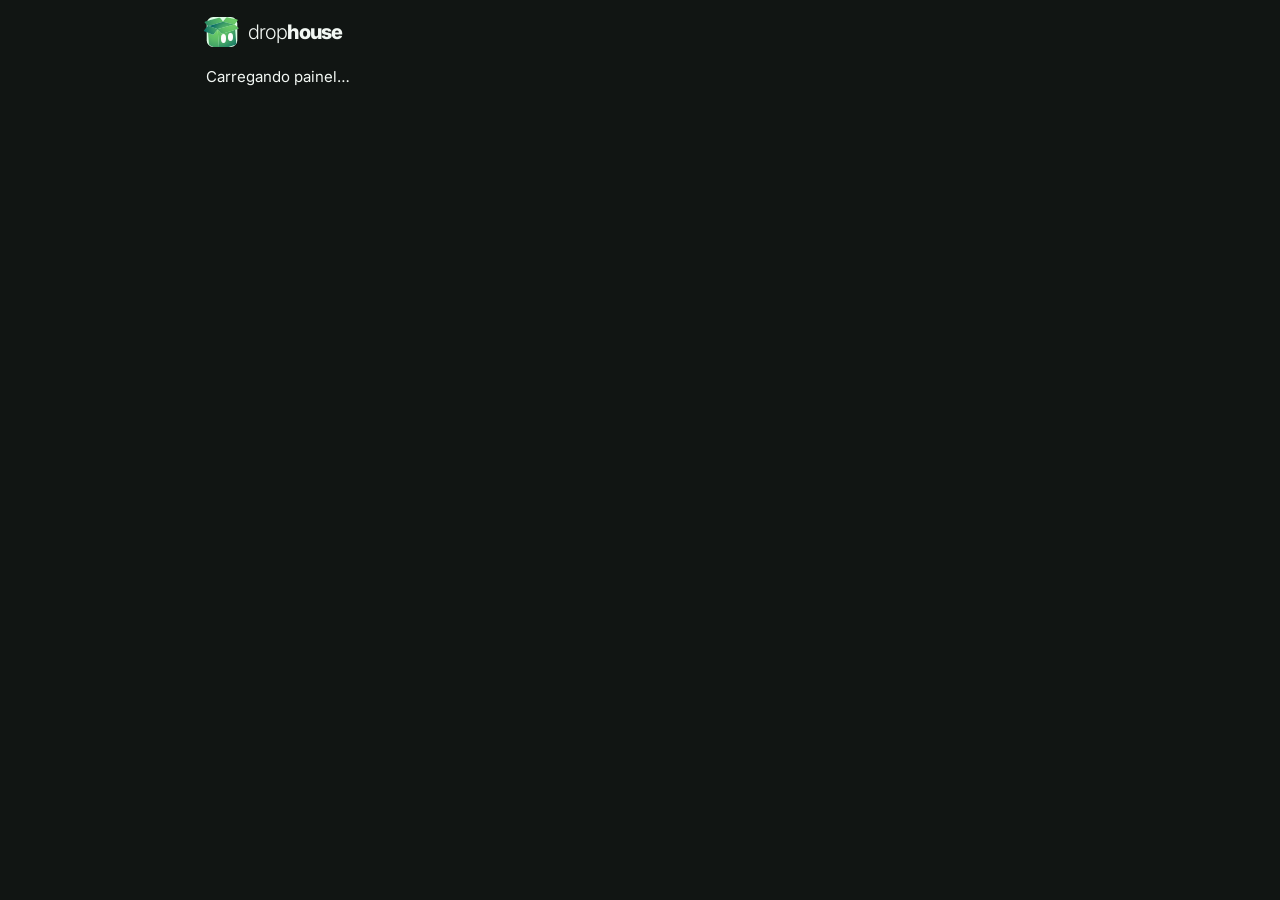
==== commit 960270e0: "fix: seguranca e desempenho apontados no code review - CSRF e DNS rebinding: pedidos que mudam algo " ====
--- a/app/static/painel.html
+++ b/app/static/painel.html
@@ -16,35 +16,33 @@
 ::selection{background:var(--lima);color:#0A2E2B}
 a{color:var(--lima)}
 .wrap{max-width:900px;margin:0 auto;padding:16px}
-h1,h2{font-family:Inter,system-ui,sans-serif;font-weight:800;text-transform:uppercase}
-h1{font-size:1.9rem;line-height:1;margin:0}h2{font-size:1.1rem;letter-spacing:.02em;margin:0 0 .7rem}
+h1,h2{font-family:Inter,system-ui,sans-serif}
+h1{font-weight:800;text-transform:uppercase}
+h2{font-weight:700;letter-spacing:-.01em}
+h1{font-size:1.9rem;line-height:1;margin:0}h2{font-size:1.1rem;margin:0 0 .7rem}
 h2 .mini{font-weight:400;text-transform:none}
 .marca{display:flex;align-items:center;gap:10px;margin-bottom:18px;font-size:1.25rem;letter-spacing:-.045em;font-weight:300}
 .marca b{font-weight:800}
 /* simbolo animado: mesmo do index (style.css), copiado porque o painel e autocontido */
-.simbolo{width:32px;height:32px;flex:none;overflow:visible}
-.simbolo .dh-caixa{transform-box:view-box;transform-origin:50% 92%;animation:dh-pulo 7s cubic-bezier(.16,1,.3,1) infinite}
+.simbolo{position:relative;display:inline-block;width:32px;height:32px;flex:none;cursor:pointer}
+.simbolo>svg,.dh-caixa>svg{position:absolute;inset:0;width:100%;height:100%;overflow:visible}
+.simbolo .dh-caixa{position:absolute;inset:0;transform-origin:50% 92%;animation:dh-pulo 7s cubic-bezier(.16,1,.3,1) infinite}
+.dh-olhos{position:absolute;inset:0}
+.dh-olho{position:absolute;left:47.5%;top:56.7%;width:15.4%;height:26.2%;border-radius:50%;background:#fdfdfd}
+.dh-olho+.dh-olho{left:69.9%;top:52.3%}
 .simbolo .dh-olhos{animation:dh-olhar 7s ease-in-out infinite}
+.simbolo .dh-olho{animation:dh-piscar 7s infinite}
 .simbolo.segue .dh-olhos{animation:none;translate:var(--ox,0) var(--oy,0);transition:translate .12s ease-out}
-/* clique no simbolo: pulo mais alto com os olhos apertados de alegria (app.js poe .pula ate a animacao acabar) */
-.simbolo{cursor:pointer}
-svg.simbolo.pula .dh-caixa{animation:dh-pulinho .9s cubic-bezier(.16,1,.3,1)}
-svg.simbolo.pula .dh-olho{animation:dh-apertar .9s ease-in-out}
-svg.simbolo.pula+.wordmark{animation:dh-esbarra .9s}
+span.simbolo.pula .dh-caixa{animation:dh-pulinho .9s cubic-bezier(.16,1,.3,1)}
+span.simbolo.pula .dh-olho{animation:dh-apertar .9s ease-in-out}
+span.simbolo.pula+.wordmark{animation:dh-esbarra .9s}
 @keyframes dh-pulinho{0%{transform:none}14%{transform:scale(1.1,.86)}42%{transform:translateY(-34%) rotate(-11deg) scale(.94,1.08)}66%{transform:translateY(0) rotate(4deg) scale(1.12,.86)}82%{transform:translateY(-7%) rotate(-1deg) scale(.98,1.03)}100%{transform:none}}
 @keyframes dh-apertar{0%,100%{scale:1 1}20%,70%{scale:1.05 .35}}
-.simbolo .dh-olho{transform-box:fill-box;transform-origin:50% 50%;animation:dh-piscar 7s infinite}
 .marca .wordmark{display:inline-block;transform-origin:0 100%;animation:dh-esbarra 7s infinite}
-@keyframes dh-olhar{0%,10%{translate:0 0}14%,28%{translate:-34px 8px}32%,46%{translate:30px -6px}50%,64%{translate:0 0}70%,86%{translate:22px -14px}92%,100%{translate:0 0}}
+@keyframes dh-olhar{0%,10%{translate:0 0}14%,28%{translate:-4.9% 1.2%}32%,46%{translate:4.3% -.9%}50%,64%{translate:0 0}70%,86%{translate:3.2% -2.1%}92%,100%{translate:0 0}}
 @keyframes dh-piscar{0%,38%,42%,95%,100%{scale:1 1}40%,97%{scale:1 .08}}
 @keyframes dh-pulo{0%,64%{transform:none}68%{transform:scale(1.06,.92)}74%{transform:translateY(-14%) rotate(-7deg) scale(.96,1.05)}80%{transform:translateY(0) rotate(2deg) scale(1.08,.9)}85%{transform:translateY(-3%) rotate(0) scale(.98,1.02)}90%,100%{transform:none}}
 @keyframes dh-esbarra{0%,79%{transform:none}82%{transform:translateX(4px) rotate(2.5deg)}86%{transform:translateX(-1px) rotate(-.8deg)}90%,100%{transform:none}}
-.top{display:flex;justify-content:space-between;align-items:flex-end;gap:10px;margin-bottom:16px;padding-bottom:14px;border-bottom:1px solid var(--bord)}
-.mut{color:var(--mut)}.mini{font-size:.82rem}
-.ok{color:var(--lima)}.warn{color:var(--lar)}.bad{color:var(--verm)}
-.dot{display:inline-block;width:9px;height:9px;border-radius:50%;background:var(--lima);margin-right:5px;animation:vivo 1.6s ease-in-out infinite}
-.dot.off{background:var(--verm);animation:none}
-@keyframes vivo{50%{opacity:.35}}
 @media(prefers-reduced-motion:reduce){.dot,.pt,.simbolo,.simbolo *,.marca .wordmark{animation:none!important}}
 .tiles{display:grid;grid-template-columns:repeat(4,1fr);gap:10px;margin-bottom:14px}
 @media(max-width:620px){.tiles{grid-template-columns:repeat(2,1fr)}}
@@ -74,6 +72,21 @@
 border:1px solid #3C3C3C;border-radius:20px;box-shadow:0 22px 50px -16px rgba(0,0,0,.8);padding:12px 14px;z-index:60}
 @media(max-width:620px){#uploads{left:8px;right:8px;bottom:8px;width:auto;max-height:45vh}}
 #uploads .uphead{display:flex;justify-content:space-between;align-items:center;gap:6px;margin-bottom:6px;font-size:.9rem}
+/* mascote do envio: a caixa do logo com fotos subindo (mesmo do app; so transform e opacity, em elementos de HTML) */
+#uploads .uphead b{display:flex;align-items:center;gap:8px}
+.mascote{position:relative;display:inline-block;flex:none;width:var(--m);height:var(--m);line-height:0}
+.m-corpo{position:absolute;inset:0;transform-origin:50% 92%}.m-corpo>svg{display:block;width:100%;height:100%;overflow:visible}
+.m-olhos{position:absolute;inset:0}
+.m-olho{position:absolute;left:49.9%;top:51.4%;width:14.1%;height:23.5%;border-radius:50%;background:#fdfdfd}.m-olho+.m-olho{left:70.4%;top:47.4%}
+.m-foto{position:absolute;left:36%;top:-4%;width:26%;height:19%;border-radius:2px;background:#DDFDE6;box-shadow:inset 0 0 0 1px #0B6D67;opacity:0;z-index:1}
+.m-foto:nth-of-type(2){left:28%}.m-foto:nth-of-type(3){left:46%}
+.m-enviando .m-olhos{translate:0 -4.6%}
+.m-enviando .m-foto{animation:m-sobe 1.2s cubic-bezier(.2,.6,.4,1) infinite}
+.m-foto:nth-of-type(2){animation-delay:.4s!important}.m-foto:nth-of-type(3){animation-delay:.8s!important}
+.m-feliz-pula .m-corpo{animation:dh-pulinho .9s cubic-bezier(.16,1,.3,1)}.m-feliz-pula .m-olho{animation:dh-apertar .9s ease-in-out}
+@keyframes m-sobe{0%{opacity:0;transform:translateY(150%)}25%{opacity:1}100%{opacity:0;transform:translateY(-120%)}}
+@media(prefers-reduced-motion:reduce){.mascote *{animation:none!important}}
+.pt.parado{background:var(--mut)}
 #uploads .uphead button{cursor:pointer;border:1px solid #3C3C3C;border-radius:999px;width:28px;height:28px;padding:0;font:inherit;font-weight:700;color:var(--txt);background:transparent}
 #uploads progress{height:9px;margin:3px 0}
 .upjob{padding:6px 0;border-top:1px solid var(--bord)}.upjob:first-of-type{border-top:0}
@@ -86,11 +99,13 @@
 </style>
 </head>
 <body>
-<div class="wrap"><div class="marca"><svg class="simbolo" aria-hidden="true" viewBox="56 22 694 682"><defs><clipPath id="dh-recorte"><path d="M816.16,37.08h-384.31c-3.59,0-7.15.1-10.68.28-24.42-14.74-56.27-23.65-91.1-23.65H-54.25c-76.92,0-139.27,43.47-139.27,97.09v258.45c0,53.62,62.35,97.09,139.27,97.09h125.87v123.87c0,53.62,62.35,97.09,139.27,97.09h384.31c76.92,0,139.27-43.47,139.27-97.09v-100.5h81.68c76.92,0,139.27-43.47,139.27-97.09V134.18c0-53.62-62.35-97.09-139.27-97.09Z"/></clipPath><radialGradient id="dh-g1" cx="329.35" cy="294.97" r="623.52" gradientTransform="translate(-39.03 33.82) rotate(-4.54)" gradientUnits="userSpaceOnUse"><stop offset="0" stop-color="#70d068"/><stop offset=".17" stop-color="#6aca67"/><stop offset=".39" stop-color="#5abb67"/><stop offset=".63" stop-color="#40a167"/><stop offset=".89" stop-color="#1c7e67"/><stop offset="1" stop-color="#0b6d67"/></radialGradient><radialGradient id="dh-g2" href="#dh-g1" cx="329.36" cy="268.51" r="571.38"/><radialGradient id="dh-g3" href="#dh-g1" cx="635.5" cy="164.16" r="620.18"/><radialGradient id="dh-g4" href="#dh-g1" cx="741.71" cy="21.06" r="873.48"/><radialGradient id="dh-g5" href="#dh-g1" cx="564.69" cy="435.6" r="399.72"/></defs><rect fill="#ddfde6" x="71.62" y="38.03" width="662.86" height="649.28" rx="139.27"/><g class="dh-caixa"><g clip-path="url(#dh-recorte)"><path fill="url(#dh-g1)" d="M349.31,749.7c-5.46-.01-10.59-.85-16.11-3.58l-195.29-96.59c-10.98-5.43-17.29-18.47-18.27-29.88l-3.92-45-6.2-86.52-1.48-20.72-4.56-56.84-2.36-31.57,95.7,36.02c11.36,4.27,24.1-1.39,31.33-10.84,25.37-33.18,50.57-65.46,78.34-96.74.6-.69,1.18-.89,1.78-.2l30.02,390.9,2.92,36.69c.68,8.61,2.7,9.74,8.12,14.87Z"/><path fill="url(#dh-g2)" d="M691.72,356.32c.81,1.99,1.29,4.62,1.51,7.43l11.9,160.17,6.38,85.01c1,13.29-6.98,27.92-20.19,32.19l-168.18,54.37-147.94,47.21-7.68,2.71c-6.16,2.17-12,4.33-18.22,4.3-5.42-5.13-7.43-6.27-8.12-14.87l-2.92-36.69-30.02-390.9,71.59,80.67c1.59,1.79,3.98,3.27,6.2,4.26l6.34,2.8c9.19,4.07,18.58,2.85,28.43-.03l204.86-59.92,63.35-18.39,3.22,34.48-.53,5.22Z"/><path fill="url(#dh-g3)" d="M761.74,287.54c-1.1,3.59-4.35,8.55-9.17,10l-63.54,19.08-63.35,18.39-204.86,59.92c-9.85,2.88-19.24,4.09-28.43.03l-6.34-2.8c-2.22-.99-4.61-2.47-6.2-4.26l-71.59-80.67c-.6-.69-1.18-.49-1.78.2-27.77,31.27-52.97,63.56-78.34,96.74-7.23,9.45-19.97,15.12-31.33,10.84l-95.7-36.02-83.75-32.66c-7.57-2.95-8.2-12.47-5.46-18.02,2.13-4.34,4.47-6.22,7.25-9.56l7.4-8.89c2.49-2.99,5.34-5.75,7.53-8.8,2.04-2.84,4.52-4.57,6.64-7.11,9.58-11.44,19.09-22.39,29.22-33.44l21.74-23.72c1.39-1.51,3.66-1.91,3.83-4.39,5.65.9,12.23-1.66,17.69.2l128.27,43.71,60.85,21.45c4.12,1.45,7.46,2.59,12.22,1.26l310.86-87.09c1.58-2.96,3.96-1.41,5.98-1.95l27.91-7.46,13.93-1.76,45.41,39.3,38.85,33.43c4.03,3.48,5.8,8.98,4.25,14.05Z"/><path fill="url(#dh-g4)" d="M741.57,114.64l-19.76,25.36c-6.26,8.03-12.35,15.47-18.74,23.48l-16.22,20.3-10.44,13.62c-.79,1.03-1.98,1.78-2.82,2.06l-.37,1.29-13.93,1.76-42.44-10.91-188.15-49.97-2.55-1.39c-1.01-.55-1.57.75-2.44,1.01l-159.2,47.13-151.31,44.22c-5.46-1.86-12.04.7-17.69-.2l-23.37-24.55-41.25-43.02c-4.44-4.64-5.93-11.37-3.42-16.94,3.03-6.74,8.91-9.87,15.91-11.87l108.79-31.13,184.27-49.36c11.61-3.11,25.24.23,32.31,9.23l22.08,28.15,12.59,16.13,21.32,27.11,8.3-10.5,36.61-43.27,5.16-6.49,11.96-14.24c8.27-11.25,22.37-18.83,36.96-15.56l78.97,17.7c11.11,2.5,21.17,4.37,32.3,6.83l96.4,21.37c5.26,1.16,9.32,4.55,10.91,8.27,1.98,4.61,2.29,10.48-.73,14.36Z"/><path fill="url(#dh-g5)" d="M659.3,202.51l-27.91,7.46c-2.03.54-4.4-1.01-5.98,1.95l-310.86,87.09c-4.76,1.33-8.1.19-12.22-1.26l-60.85-21.45-128.27-43.71,151.31-44.22,159.2-47.13c.87-.26,1.44-1.56,2.44-1.01l2.55,1.39,188.15,49.97,42.44,10.91Z"/><g class="dh-olhos" fill="#fdfdfd"><path class="dh-olho" d="M625.86,548.77c-13.99,11.01-30.3,11.3-44.54,1.94-41.9-27.54-54.85-124.46-20.61-160.81,12.71-13.49,32.28-14.97,47.68-4.11,34.23,24.13,44.45,83.53,37.16,124.31-2.68,14.97-8.8,28.16-19.69,38.67Z"/><path class="dh-olho" d="M478.05,569.5c-11.32,16.48-28.74,22.55-47.64,14.4-8.47-3.65-13.56-11.43-20.8-17.55-16.49-24.93-23.62-54.11-23.97-84.17-.33-28.39,8.83-66.32,37.68-72.71,54.45-12.07,91.02,107.23,54.73,160.03Z"/></g></g></g></svg><span class="wordmark">drop<b>house</b></span></div><div id="app"><p class="mut">Carregando painel…</p></div></div>
+<div class="wrap"><div class="marca"><span class="simbolo" aria-hidden="true"><svg class="dh-fundo" viewBox="56 22 694 682"><defs><clipPath id="dh-recorte"><path d="M816.16,37.08h-384.31c-3.59,0-7.15.1-10.68.28-24.42-14.74-56.27-23.65-91.1-23.65H-54.25c-76.92,0-139.27,43.47-139.27,97.09v258.45c0,53.62,62.35,97.09,139.27,97.09h125.87v123.87c0,53.62,62.35,97.09,139.27,97.09h384.31c76.92,0,139.27-43.47,139.27-97.09v-100.5h81.68c76.92,0,139.27-43.47,139.27-97.09V134.18c0-53.62-62.35-97.09-139.27-97.09Z"/></clipPath><radialGradient id="dh-g1" cx="329.35" cy="294.97" r="623.52" gradientTransform="translate(-39.03 33.82) rotate(-4.54)" gradientUnits="userSpaceOnUse"><stop offset="0" stop-color="#70d068"/><stop offset=".17" stop-color="#6aca67"/><stop offset=".39" stop-color="#5abb67"/><stop offset=".63" stop-color="#40a167"/><stop offset=".89" stop-color="#1c7e67"/><stop offset="1" stop-color="#0b6d67"/></radialGradient><radialGradient id="dh-g2" href="#dh-g1" cx="329.36" cy="268.51" r="571.38"/><radialGradient id="dh-g3" href="#dh-g1" cx="635.5" cy="164.16" r="620.18"/><radialGradient id="dh-g4" href="#dh-g1" cx="741.71" cy="21.06" r="873.48"/><radialGradient id="dh-g5" href="#dh-g1" cx="564.69" cy="435.6" r="399.72"/></defs><rect fill="#ddfde6" x="71.62" y="38.03" width="662.86" height="649.28" rx="139.27"/></svg><span class="dh-caixa"><svg viewBox="56 22 694 682"><g clip-path="url(#dh-recorte)"><path fill="url(#dh-g1)" d="M349.31,749.7c-5.46-.01-10.59-.85-16.11-3.58l-195.29-96.59c-10.98-5.43-17.29-18.47-18.27-29.88l-3.92-45-6.2-86.52-1.48-20.72-4.56-56.84-2.36-31.57,95.7,36.02c11.36,4.27,24.1-1.39,31.33-10.84,25.37-33.18,50.57-65.46,78.34-96.74.6-.69,1.18-.89,1.78-.2l30.02,390.9,2.92,36.69c.68,8.61,2.7,9.74,8.12,14.87Z"/><path fill="url(#dh-g2)" d="M691.72,356.32c.81,1.99,1.29,4.62,1.51,7.43l11.9,160.17,6.38,85.01c1,13.29-6.98,27.92-20.19,32.19l-168.18,54.37-147.94,47.21-7.68,2.71c-6.16,2.17-12,4.33-18.22,4.3-5.42-5.13-7.43-6.27-8.12-14.87l-2.92-36.69-30.02-390.9,71.59,80.67c1.59,1.79,3.98,3.27,6.2,4.26l6.34,2.8c9.19,4.07,18.58,2.85,28.43-.03l204.86-59.92,63.35-18.39,3.22,34.48-.53,5.22Z"/><path fill="url(#dh-g3)" d="M761.74,287.54c-1.1,3.59-4.35,8.55-9.17,10l-63.54,19.08-63.35,18.39-204.86,59.92c-9.85,2.88-19.24,4.09-28.43.03l-6.34-2.8c-2.22-.99-4.61-2.47-6.2-4.26l-71.59-80.67c-.6-.69-1.18-.49-1.78.2-27.77,31.27-52.97,63.56-78.34,96.74-7.23,9.45-19.97,15.12-31.33,10.84l-95.7-36.02-83.75-32.66c-7.57-2.95-8.2-12.47-5.46-18.02,2.13-4.34,4.47-6.22,7.25-9.56l7.4-8.89c2.49-2.99,5.34-5.75,7.53-8.8,2.04-2.84,4.52-4.57,6.64-7.11,9.58-11.44,19.09-22.39,29.22-33.44l21.74-23.72c1.39-1.51,3.66-1.91,3.83-4.39,5.65.9,12.23-1.66,17.69.2l128.27,43.71,60.85,21.45c4.12,1.45,7.46,2.59,12.22,1.26l310.86-87.09c1.58-2.96,3.96-1.41,5.98-1.95l27.91-7.46,13.93-1.76,45.41,39.3,38.85,33.43c4.03,3.48,5.8,8.98,4.25,14.05Z"/><path fill="url(#dh-g4)" d="M741.57,114.64l-19.76,25.36c-6.26,8.03-12.35,15.47-18.74,23.48l-16.22,20.3-10.44,13.62c-.79,1.03-1.98,1.78-2.82,2.06l-.37,1.29-13.93,1.76-42.44-10.91-188.15-49.97-2.55-1.39c-1.01-.55-1.57.75-2.44,1.01l-159.2,47.13-151.31,44.22c-5.46-1.86-12.04.7-17.69-.2l-23.37-24.55-41.25-43.02c-4.44-4.64-5.93-11.37-3.42-16.94,3.03-6.74,8.91-9.87,15.91-11.87l108.79-31.13,184.27-49.36c11.61-3.11,25.24.23,32.31,9.23l22.08,28.15,12.59,16.13,21.32,27.11,8.3-10.5,36.61-43.27,5.16-6.49,11.96-14.24c8.27-11.25,22.37-18.83,36.96-15.56l78.97,17.7c11.11,2.5,21.17,4.37,32.3,6.83l96.4,21.37c5.26,1.16,9.32,4.55,10.91,8.27,1.98,4.61,2.29,10.48-.73,14.36Z"/><path fill="url(#dh-g5)" d="M659.3,202.51l-27.91,7.46c-2.03.54-4.4-1.01-5.98,1.95l-310.86,87.09c-4.76,1.33-8.1.19-12.22-1.26l-60.85-21.45-128.27-43.71,151.31-44.22,159.2-47.13c.87-.26,1.44-1.56,2.44-1.01l2.55,1.39,188.15,49.97,42.44,10.91Z"/></g></svg><span class="dh-olhos"><i class="dh-olho"></i><i class="dh-olho"></i></span></span></span><span class="wordmark">drop<b>house</b></span></div><div id="app"><p class="mut">Carregando painel…</p></div></div>
 <div id="uploads" class="hidden"></div>
 <script>
 const $app = document.getElementById('app');
 const esc = s => String(s ?? '').replace(/[&<>"']/g, c => ({ '&': '&amp;', '<': '&lt;', '>': '&gt;', '"': '&quot;', "'": '&#39;' }[c]));
+// numeros que vem de outras estacoes (rede local): sempre convertidos, nunca texto cru no HTML
+const num = v => Number(v) || 0;
 let D = null, chegou = 0, online = true;
 
 function dur(s) {
@@ -106,8 +121,8 @@
 
 function frase(a) {
   const quem = a.voluntario ? ` pelo voluntário <b>${esc(a.voluntario)}</b>` : '';
-  const prog = a.fase === 'copiando' && a.total ? ` (${a.feitos}/${a.total})` : '';
-  return `${nomePC(a)} ocupado${quem}, ${FASE[a.fase] || 'descarregando'}${prog} há <b class="tempo" data-s="${a.segundos}">${decorrido(a.segundos)}</b>`;
+  const prog = a.fase === 'copiando' && a.total ? ` (${num(a.feitos)}/${num(a.total)})` : '';
+  return `${nomePC(a)} ocupado${quem}, ${FASE[a.fase] || 'descarregando'}${prog} há <b class="tempo" data-s="${num(a.segundos)}">${decorrido(num(a.segundos))}</b>`;
 }
 
 function desenha() {
@@ -130,7 +145,7 @@
   </div>
   ${(D.versoes_diferentes || []).length ? `<div class="card" style="border-color:var(--lar)"><b class="warn">PCs com versão diferente do líder (v${esc(D.versao_lider)}):</b> ${D.versoes_diferentes.map(esc).join(', ')}.<br><span class="mini mut">Instale a mesma versão em todos os PCs para que a numeração e as estatísticas fiquem certas.</span></div>` : ''}
   <div class="card"><h2>Descarregando agora</h2>
-   ${D.agora.map(a => `<div class="item ocup"><span class="t">${frase(a)}${a.fase === 'copiando' && a.total ? `<progress value="${a.feitos}" max="${a.total}"></progress>` : ''}</span></div>`).join('') || '<p class="vazio">Ninguém descarregando no momento.</p>'}
+   ${D.agora.map(a => `<div class="item ocup"><span class="t">${frase(a)}${a.fase === 'copiando' && a.total ? `<progress value="${num(a.feitos)}" max="${num(a.total)}"></progress>` : ''}</span></div>`).join('') || '<p class="vazio">Ninguém descarregando no momento.</p>'}
   </div>
   <div class="card"><h2>Faltam descarregar <span class="mut mini">(${D.faltam.length})</span></h2>
    <div class="chips">${D.faltam.map(f => `<span class="chip ${f.descarregando_agora ? 'agora' : ''}">${esc(f.voluntario)}${f.descarregando_agora ? ' <span class="warn mini">· descarregando agora</span>' : ''}</span>`).join('') || '<p class="vazio ok">Todos os voluntários já descarregaram.</p>'}</div>
@@ -139,7 +154,7 @@
    ${D.estacoes.map(e => {
      const a = e.atividade || {}, st = !e.online ? 'offline' : e.sem_suporte ? '' : a.estado;
      const rot = { livre: 'Livre', ocupado: 'Ocupado', offline: 'Sem resposta' }[st] || 'Conectado';
-     const det = st === 'ocupado' ? `<br><span class="mini mut">${a.voluntario ? esc(a.voluntario) + ' · ' : ''}há <span class="tempo" data-s="${a.segundos}">${decorrido(a.segundos)}</span></span>`
+     const det = st === 'ocupado' ? `<br><span class="mini mut">${a.voluntario ? esc(a.voluntario) + ' · ' : ''}há <span class="tempo" data-s="${num(a.segundos)}">${decorrido(num(a.segundos))}</span></span>`
        : e.sem_suporte ? '<br><span class="mini mut">versão sem status (atualize esta estação)</span>' : '';
      return `<div class="item"><span class="t">${nomePC(e)} <span class="mini mut">${esc(e.ip || '')} · ${e.versao ? 'v' + esc(e.versao) : 'versão ?'}</span>${e.online && e.versao !== D.versao_lider ? ' <span class="mini warn">· versão diferente do líder</span>' : ''}${det}</span><span class="pill ${st}">${rot}</span></div>`;
    }).join('')}
@@ -161,16 +176,31 @@
   if (!lista.length) { $up.classList.add('hidden'); document.body.style.paddingBottom = ''; return; }
   $up.classList.remove('hidden');
   const ativo = j => j.estado === 'fila' || j.estado === 'rodando';
-  const ativos = lista.filter(ativo), feitos = lista.reduce((a, j) => a + j.feitos, 0), total = lista.reduce((a, j) => a + j.total, 0);
+  const ativos = lista.filter(ativo), feitos = lista.reduce((a, j) => a + num(j.feitos), 0), total = lista.reduce((a, j) => a + num(j.total), 0);
   const ordem = lista.slice().reverse().sort((a, b) => ativo(b) - ativo(a));   // em andamento primeiro, depois os mais recentes
-  $up.innerHTML = `<div class="uphead"><b>${ativos.length ? `Enviando ao Drive · ${ativos.length} em andamento` : 'Envios ao Drive concluídos'}</b><button id="up-min" aria-label="${upMin ? 'Expandir' : 'Minimizar'}">${upMin ? '+' : '−'}</button></div>
+  // o cabecalho (com o mascote) e montado uma vez: a animacao nao recomeca a cada atualizacao
+  if (!$up.firstChild) {
+    const caixa = document.querySelector('.simbolo .dh-caixa svg');
+    const desenho = caixa ? caixa.innerHTML.replace(' clip-path="url(#dh-recorte)"', '') : '';
+    $up.innerHTML = `<div class="uphead"><b><span class="mascote m-parado" style="--m:26px" aria-hidden="true"><i class="m-foto"></i><i class="m-foto"></i><i class="m-foto"></i><span class="m-corpo"><svg viewBox="6 18 760 760">${desenho}</svg><span class="m-olhos"><i class="m-olho"></i><i class="m-olho"></i></span></span></span><span id="up-tit"></span></b><button id="up-min"></button></div><div id="up-corpo"></div>`;
+    $up.querySelector('#up-min').onclick = () => { upMin = !upMin; try { localStorage.setItem('painelUploadsMin', upMin ? '1' : '0'); } catch (e) { } upUlt = ''; desenhaUploads(); };
+  }
+  $up.querySelector('#up-tit').textContent = ativos.length ? `Enviando ao Drive · ${ativos.length} em andamento` : 'Envios ao Drive concluídos';
+  const bm = $up.querySelector('#up-min'); bm.textContent = upMin ? '+' : '−'; bm.setAttribute('aria-label', upMin ? 'Expandir' : 'Minimizar');
+  // mascote: fotos subindo enquanto envia; acabou tudo (sem parar no meio): pulinho de alegria
+  const m = $up.querySelector('.mascote'), estado = ativos.length ? 'enviando' : 'parado';
+  if (m.dataset.e !== estado) {
+    const festa = m.dataset.e === 'enviando' && lista.every(j => j.estado === 'concluido');
+    m.dataset.e = estado; m.className = 'mascote m-' + (festa ? 'feliz-pula' : estado);
+    if (festa) m.addEventListener('animationend', () => { m.className = 'mascote m-parado'; }, { once: true });
+  }
+  $up.querySelector('#up-corpo').innerHTML = `
     ${upMin ? `<progress value="${total ? feitos / total : 0}" max="1"></progress>` : ordem.map(j => `<div class="upjob ${esc(j.estado)}">
-      <div class="uprow"><span><i class="pt ${esc(j.estado)}"></i><b>${esc(j.fotografo)}</b></span><span class="mini">${j.feitos}/${j.total}</span></div>
+      <div class="uprow"><span><i class="pt ${esc(j.estado)}"></i><b>${esc(j.fotografo)}</b></span><span class="mini">${num(j.feitos)}/${num(j.total)}</span></div>
       <div class="mini mut">${j.papel === 'lider' ? 'PC Líder' : 'PC Auxiliar'} (${esc(j.estacao)})</div>
-      <progress value="${j.progresso}" max="1"></progress>
+      <progress value="${num(j.progresso)}" max="1"></progress>
       ${j.estado === 'rodando' && (j.atuais || []).length ? `<div class="upfiles">${j.atuais.map(n => `<div title="${esc(n)}">${esc(n)}</div>`).join('')}</div>` : ''}
-      <div class="mini mut">${esc(j.estado === 'concluido' || j.estado === 'erro' ? j.msg : j.estado === 'fila' ? 'Na fila de envio...' : 'Enviando para ' + j.destino)}${j.erros ? ` · <span class="bad">${j.erros} com erro</span>` : ''}</div></div>`).join('')}`;
-  $up.querySelector('#up-min').onclick = () => { upMin = !upMin; try { localStorage.setItem('painelUploadsMin', upMin ? '1' : '0'); } catch (e) { } upUlt = ''; desenhaUploads(); };
+      <div class="mini mut">${esc(['concluido', 'erro', 'parado'].includes(j.estado) || j.parar ? j.msg : j.estado === 'fila' ? 'Na fila de envio...' : 'Enviando para ' + j.destino)}${j.erros ? ` · <span class="bad">${j.erros} com erro</span>` : ''}</div></div>`).join('')}`;
   // no celular o quadro fica embaixo: deixa espaco para rolar o painel ate o fim
   document.body.style.paddingBottom = innerWidth <= 620 ? ($up.offsetHeight + 16) + 'px' : '';
 }
@@ -194,12 +224,15 @@
   // clique: pula de novo a cada clique, mesmo no meio de um pulo (tira a classe, forca o reflow e poe de volta)
   sim.addEventListener('click', () => { sim.classList.remove('pula'); void sim.getBoundingClientRect(); sim.classList.add('pula'); });
   sim.querySelector('.dh-caixa').addEventListener('animationend', e => { if (e.animationName === 'dh-pulinho') sim.classList.remove('pula'); });
+  let ret = null;
+  const remede = () => { ret = null; };
+  addEventListener('resize', remede, { passive: true }); addEventListener('scroll', remede, { passive: true });
   const mira = () => {
     pedido = 0;
-    const r = sim.getBoundingClientRect();
+    const r = ret || (ret = sim.getBoundingClientRect());
     const dx = x - (r.left + r.width / 2), dy = y - (r.top + r.height * .68), d = Math.hypot(dx, dy) || 1, k = Math.min(1, d / 200);
-    sim.style.setProperty('--ox', (dx / d * 36 * k).toFixed(1) + 'px');
-    sim.style.setProperty('--oy', (dy / d * 26 * k).toFixed(1) + 'px');
+    sim.style.setProperty('--ox', (dx / d * 5.2 * k).toFixed(2) + '%');
+    sim.style.setProperty('--oy', (dy / d * 3.8 * k).toFixed(2) + '%');
     sim.classList.add('segue');
   };
   addEventListener('pointermove', e => {
